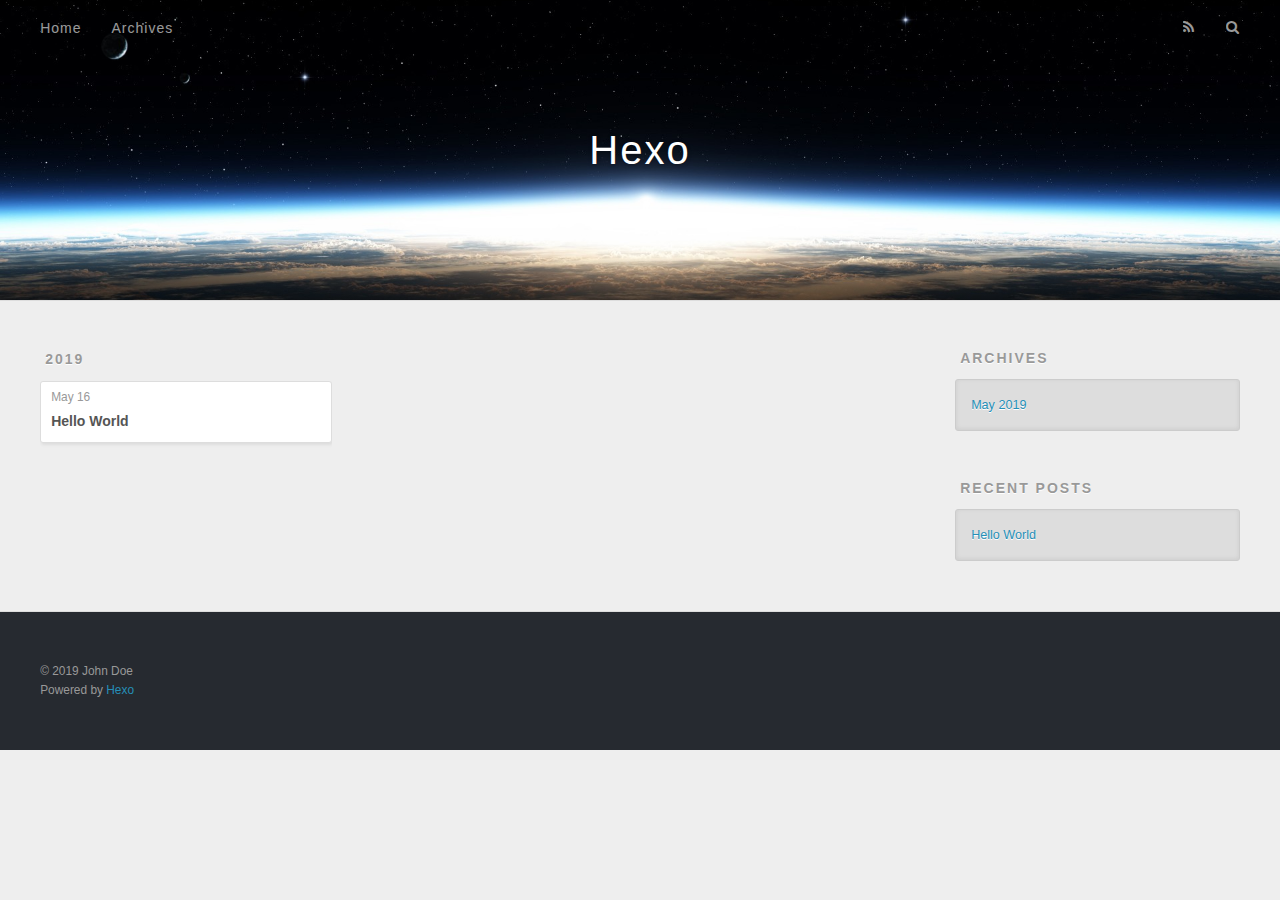
==== archives/index.html @ e108a45d "Site updated: 2019-05-16 16:39:38" ====
<!DOCTYPE html>
<html>
<head><meta name="generator" content="Hexo 3.8.0">
  <meta charset="utf-8">
  

  
  <title>Archives | Hexo</title>
  <meta name="viewport" content="width=device-width, initial-scale=1, maximum-scale=1">
  <meta property="og:type" content="website">
<meta property="og:title" content="Hexo">
<meta property="og:url" content="http://yoursite.com/archives/index.html">
<meta property="og:site_name" content="Hexo">
<meta property="og:locale" content="default">
<meta name="twitter:card" content="summary">
<meta name="twitter:title" content="Hexo">
  
    <link rel="alternate" href="/atom.xml" title="Hexo" type="application/atom+xml">
  
  
    <link rel="icon" href="/favicon.png">
  
  
    <link href="//fonts.googleapis.com/css?family=Source+Code+Pro" rel="stylesheet" type="text/css">
  
  <link rel="stylesheet" href="/css/style.css">
</head>
</html>
<body>
  <div id="container">
    <div id="wrap">
      <header id="header">
  <div id="banner"></div>
  <div id="header-outer" class="outer">
    <div id="header-title" class="inner">
      <h1 id="logo-wrap">
        <a href="/" id="logo">Hexo</a>
      </h1>
      
    </div>
    <div id="header-inner" class="inner">
      <nav id="main-nav">
        <a id="main-nav-toggle" class="nav-icon"></a>
        
          <a class="main-nav-link" href="/">Home</a>
        
          <a class="main-nav-link" href="/archives">Archives</a>
        
      </nav>
      <nav id="sub-nav">
        
          <a id="nav-rss-link" class="nav-icon" href="/atom.xml" title="RSS Feed"></a>
        
        <a id="nav-search-btn" class="nav-icon" title="Search"></a>
      </nav>
      <div id="search-form-wrap">
        <form action="//google.com/search" method="get" accept-charset="UTF-8" class="search-form"><input type="search" name="q" class="search-form-input" placeholder="Search"><button type="submit" class="search-form-submit">&#xF002;</button><input type="hidden" name="sitesearch" value="http://yoursite.com"></form>
      </div>
    </div>
  </div>
</header>
      <div class="outer">
        <section id="main">
  
  
    
    
      
      
      <section class="archives-wrap">
        <div class="archive-year-wrap">
          <a href="/archives/2019" class="archive-year">2019</a>
        </div>
        <div class="archives">
    
    <article class="archive-article archive-type-post">
  <div class="archive-article-inner">
    <header class="archive-article-header">
      <a href="/2019/05/16/hello-world/" class="archive-article-date">
  <time datetime="2019-05-16T08:10:06.239Z" itemprop="datePublished">May 16</time>
</a>
      
  
    <h1 itemprop="name">
      <a class="archive-article-title" href="/2019/05/16/hello-world/">Hello World</a>
    </h1>
  

    </header>
  </div>
</article>
  
  
    </div></section>
  


</section>
        
          <aside id="sidebar">
  
    

  
    

  
    
  
    
  <div class="widget-wrap">
    <h3 class="widget-title">Archives</h3>
    <div class="widget">
      <ul class="archive-list"><li class="archive-list-item"><a class="archive-list-link" href="/archives/2019/05/">May 2019</a></li></ul>
    </div>
  </div>


  
    
  <div class="widget-wrap">
    <h3 class="widget-title">Recent Posts</h3>
    <div class="widget">
      <ul>
        
          <li>
            <a href="/2019/05/16/hello-world/">Hello World</a>
          </li>
        
      </ul>
    </div>
  </div>

  
</aside>
        
      </div>
      <footer id="footer">
  
  <div class="outer">
    <div id="footer-info" class="inner">
      &copy; 2019 John Doe<br>
      Powered by <a href="http://hexo.io/" target="_blank">Hexo</a>
    </div>
  </div>
</footer>
    </div>
    <nav id="mobile-nav">
  
    <a href="/" class="mobile-nav-link">Home</a>
  
    <a href="/archives" class="mobile-nav-link">Archives</a>
  
</nav>
    

<script src="//ajax.googleapis.com/ajax/libs/jquery/2.0.3/jquery.min.js"></script>


  <link rel="stylesheet" href="/fancybox/jquery.fancybox.css">
  <script src="/fancybox/jquery.fancybox.pack.js"></script>


<script src="/js/script.js"></script>



  </div>
</body>
</html>
---- css/style.css ----
body {
  width: 100%;
}
body:before,
body:after {
  content: "";
  display: table;
}
body:after {
  clear: both;
}
html,
body,
div,
span,
applet,
object,
iframe,
h1,
h2,
h3,
h4,
h5,
h6,
p,
blockquote,
pre,
a,
abbr,
acronym,
address,
big,
cite,
code,
del,
dfn,
em,
img,
ins,
kbd,
q,
s,
samp,
small,
strike,
strong,
sub,
sup,
tt,
var,
dl,
dt,
dd,
ol,
ul,
li,
fieldset,
form,
label,
legend,
table,
caption,
tbody,
tfoot,
thead,
tr,
th,
td {
  margin: 0;
  padding: 0;
  border: 0;
  outline: 0;
  font-weight: inherit;
  font-style: inherit;
  font-family: inherit;
  font-size: 100%;
  vertical-align: baseline;
}
body {
  line-height: 1;
  color: #000;
  background: #fff;
}
ol,
ul {
  list-style: none;
}
table {
  border-collapse: separate;
  border-spacing: 0;
  vertical-align: middle;
}
caption,
th,
td {
  text-align: left;
  font-weight: normal;
  vertical-align: middle;
}
a img {
  border: none;
}
input,
button {
  margin: 0;
  padding: 0;
}
input::-moz-focus-inner,
button::-moz-focus-inner {
  border: 0;
  padding: 0;
}
@font-face {
  font-family: FontAwesome;
  font-style: normal;
  font-weight: normal;
  src: url("fonts/fontawesome-webfont.eot?v=#4.0.3");
  src: url("fonts/fontawesome-webfont.eot?#iefix&v=#4.0.3") format("embedded-opentype"), url("fonts/fontawesome-webfont.woff?v=#4.0.3") format("woff"), url("fonts/fontawesome-webfont.ttf?v=#4.0.3") format("truetype"), url("fonts/fontawesome-webfont.svg#fontawesomeregular?v=#4.0.3") format("svg");
}
html,
body,
#container {
  height: 100%;
}
body {
  background: #eee;
  font: 14px -apple-system, BlinkMacSystemFont, "Segoe UI", "Roboto", "Oxygen", "Ubuntu", "Cantarell", "Fira Sans", "Droid Sans", "Helvetica Neue", sans-serif;
  -webkit-text-size-adjust: 100%;
}
.outer {
  max-width: 1220px;
  margin: 0 auto;
  padding: 0 20px;
}
.outer:before,
.outer:after {
  content: "";
  display: table;
}
.outer:after {
  clear: both;
}
.inner {
  display: inline;
  float: left;
  width: 98.33333333333333%;
  margin: 0 0.833333333333333%;
}
.left,
.alignleft {
  float: left;
}
.right,
.alignright {
  float: right;
}
.clear {
  clear: both;
}
#container {
  position: relative;
}
.mobile-nav-on {
  overflow: hidden;
}
#wrap {
  height: 100%;
  width: 100%;
  position: absolute;
  top: 0;
  left: 0;
  -webkit-transition: 0.2s ease-out;
  -moz-transition: 0.2s ease-out;
  -ms-transition: 0.2s ease-out;
  transition: 0.2s ease-out;
  z-index: 1;
  background: #eee;
}
.mobile-nav-on #wrap {
  left: 280px;
}
@media screen and (min-width: 768px) {
  #main {
    display: inline;
    float: left;
    width: 73.33333333333333%;
    margin: 0 0.833333333333333%;
  }
}
.article-date,
.article-category-link,
.archive-year,
.widget-title {
  text-decoration: none;
  text-transform: uppercase;
  letter-spacing: 2px;
  color: #999;
  margin-bottom: 1em;
  margin-left: 5px;
  line-height: 1em;
  text-shadow: 0 1px #fff;
  font-weight: bold;
}
.article-inner,
.archive-article-inner {
  background: #fff;
  -webkit-box-shadow: 1px 2px 3px #ddd;
  box-shadow: 1px 2px 3px #ddd;
  border: 1px solid #ddd;
  border-radius: 3px;
}
.article-entry h1,
.widget h1 {
  font-size: 2em;
}
.article-entry h2,
.widget h2 {
  font-size: 1.5em;
}
.article-entry h3,
.widget h3 {
  font-size: 1.3em;
}
.article-entry h4,
.widget h4 {
  font-size: 1.2em;
}
.article-entry h5,
.widget h5 {
  font-size: 1em;
}
.article-entry h6,
.widget h6 {
  font-size: 1em;
  color: #999;
}
.article-entry hr,
.widget hr {
  border: 1px dashed #ddd;
}
.article-entry strong,
.widget strong {
  font-weight: bold;
}
.article-entry em,
.widget em,
.article-entry cite,
.widget cite {
  font-style: italic;
}
.article-entry sup,
.widget sup,
.article-entry sub,
.widget sub {
  font-size: 0.75em;
  line-height: 0;
  position: relative;
  vertical-align: baseline;
}
.article-entry sup,
.widget sup {
  top: -0.5em;
}
.article-entry sub,
.widget sub {
  bottom: -0.2em;
}
.article-entry small,
.widget small {
  font-size: 0.85em;
}
.article-entry acronym,
.widget acronym,
.article-entry abbr,
.widget abbr {
  border-bottom: 1px dotted;
}
.article-entry ul,
.widget ul,
.article-entry ol,
.widget ol,
.article-entry dl,
.widget dl {
  margin: 0 20px;
  line-height: 1.6em;
}
.article-entry ul ul,
.widget ul ul,
.article-entry ol ul,
.widget ol ul,
.article-entry ul ol,
.widget ul ol,
.article-entry ol ol,
.widget ol ol {
  margin-top: 0;
  margin-bottom: 0;
}
.article-entry ul,
.widget ul {
  list-style: disc;
}
.article-entry ol,
.widget ol {
  list-style: decimal;
}
.article-entry dt,
.widget dt {
  font-weight: bold;
}
#header {
  height: 300px;
  position: relative;
  border-bottom: 1px solid #ddd;
}
#header:before,
#header:after {
  content: "";
  position: absolute;
  left: 0;
  right: 0;
  height: 40px;
}
#header:before {
  top: 0;
  background: -webkit-linear-gradient(rgba(0,0,0,0.2), transparent);
  background: -moz-linear-gradient(rgba(0,0,0,0.2), transparent);
  background: -ms-linear-gradient(rgba(0,0,0,0.2), transparent);
  background: linear-gradient(rgba(0,0,0,0.2), transparent);
}
#header:after {
  bottom: 0;
  background: -webkit-linear-gradient(transparent, rgba(0,0,0,0.2));
  background: -moz-linear-gradient(transparent, rgba(0,0,0,0.2));
  background: -ms-linear-gradient(transparent, rgba(0,0,0,0.2));
  background: linear-gradient(transparent, rgba(0,0,0,0.2));
}
#header-outer {
  height: 100%;
  position: relative;
}
#header-inner {
  position: relative;
  overflow: hidden;
}
#banner {
  position: absolute;
  top: 0;
  left: 0;
  width: 100%;
  height: 100%;
  background: url("images/banner.jpg") center #000;
  -webkit-background-size: cover;
  -moz-background-size: cover;
  background-size: cover;
  z-index: -1;
}
#header-title {
  text-align: center;
  height: 40px;
  position: absolute;
  top: 50%;
  left: 0;
  margin-top: -20px;
}
#logo,
#subtitle {
  text-decoration: none;
  color: #fff;
  font-weight: 300;
  text-shadow: 0 1px 4px rgba(0,0,0,0.3);
}
#logo {
  font-size: 40px;
  line-height: 40px;
  letter-spacing: 2px;
}
#subtitle {
  font-size: 16px;
  line-height: 16px;
  letter-spacing: 1px;
}
#subtitle-wrap {
  margin-top: 16px;
}
#main-nav {
  float: left;
  margin-left: -15px;
}
.nav-icon,
.main-nav-link {
  float: left;
  color: #fff;
  opacity: 0.6;
  text-decoration: none;
  text-shadow: 0 1px rgba(0,0,0,0.2);
  -webkit-transition: opacity 0.2s;
  -moz-transition: opacity 0.2s;
  -ms-transition: opacity 0.2s;
  transition: opacity 0.2s;
  display: block;
  padding: 20px 15px;
}
.nav-icon:hover,
.main-nav-link:hover {
  opacity: 1;
}
.nav-icon {
  font-family: FontAwesome;
  text-align: center;
  font-size: 14px;
  width: 14px;
  height: 14px;
  padding: 20px 15px;
  position: relative;
  cursor: pointer;
}
.main-nav-link {
  font-weight: 300;
  letter-spacing: 1px;
}
@media screen and (max-width: 479px) {
  .main-nav-link {
    display: none;
  }
}
#main-nav-toggle {
  display: none;
}
#main-nav-toggle:before {
  content: "\f0c9";
}
@media screen and (max-width: 479px) {
  #main-nav-toggle {
    display: block;
  }
}
#sub-nav {
  float: right;
  margin-right: -15px;
}
#nav-rss-link:before {
  content: "\f09e";
}
#nav-search-btn:before {
  content: "\f002";
}
#search-form-wrap {
  position: absolute;
  top: 15px;
  width: 150px;
  height: 30px;
  right: -150px;
  opacity: 0;
  -webkit-transition: 0.2s ease-out;
  -moz-transition: 0.2s ease-out;
  -ms-transition: 0.2s ease-out;
  transition: 0.2s ease-out;
}
#search-form-wrap.on {
  opacity: 1;
  right: 0;
}
@media screen and (max-width: 479px) {
  #search-form-wrap {
    width: 100%;
    right: -100%;
  }
}
.search-form {
  position: absolute;
  top: 0;
  left: 0;
  right: 0;
  background: #fff;
  padding: 5px 15px;
  border-radius: 15px;
  -webkit-box-shadow: 0 0 10px rgba(0,0,0,0.3);
  box-shadow: 0 0 10px rgba(0,0,0,0.3);
}
.search-form-input {
  border: none;
  background: none;
  color: #555;
  width: 100%;
  font: 13px -apple-system, BlinkMacSystemFont, "Segoe UI", "Roboto", "Oxygen", "Ubuntu", "Cantarell", "Fira Sans", "Droid Sans", "Helvetica Neue", sans-serif;
  outline: none;
}
.search-form-input::-webkit-search-results-decoration,
.search-form-input::-webkit-search-cancel-button {
  -webkit-appearance: none;
}
.search-form-submit {
  position: absolute;
  top: 50%;
  right: 10px;
  margin-top: -7px;
  font: 13px FontAwesome;
  border: none;
  background: none;
  color: #bbb;
  cursor: pointer;
}
.search-form-submit:hover,
.search-form-submit:focus {
  color: #777;
}
.article {
  margin: 50px 0;
}
.article-inner {
  overflow: hidden;
}
.article-meta:before,
.article-meta:after {
  content: "";
  display: table;
}
.article-meta:after {
  clear: both;
}
.article-date {
  float: left;
}
.article-category {
  float: left;
  line-height: 1em;
  color: #ccc;
  text-shadow: 0 1px #fff;
  margin-left: 8px;
}
.article-category:before {
  content: "\2022";
}
.article-category-link {
  margin: 0 12px 1em;
}
.article-header {
  padding: 20px 20px 0;
}
.article-title {
  text-decoration: none;
  font-size: 2em;
  font-weight: bold;
  color: #555;
  line-height: 1.1em;
  -webkit-transition: color 0.2s;
  -moz-transition: color 0.2s;
  -ms-transition: color 0.2s;
  transition: color 0.2s;
}
a.article-title:hover {
  color: #258fb8;
}
.article-entry {
  color: #555;
  padding: 0 20px;
}
.article-entry:before,
.article-entry:after {
  content: "";
  display: table;
}
.article-entry:after {
  clear: both;
}
.article-entry p,
.article-entry table {
  line-height: 1.6em;
  margin: 1.6em 0;
}
.article-entry h1,
.article-entry h2,
.article-entry h3,
.article-entry h4,
.article-entry h5,
.article-entry h6 {
  font-weight: bold;
}
.article-entry h1,
.article-entry h2,
.article-entry h3,
.article-entry h4,
.article-entry h5,
.article-entry h6 {
  line-height: 1.1em;
  margin: 1.1em 0;
}
.article-entry a {
  color: #258fb8;
  text-decoration: none;
}
.article-entry a:hover {
  text-decoration: underline;
}
.article-entry ul,
.article-entry ol,
.article-entry dl {
  margin-top: 1.6em;
  margin-bottom: 1.6em;
}
.article-entry img,
.article-entry video {
  max-width: 100%;
  height: auto;
  display: block;
  margin: auto;
}
.article-entry iframe {
  border: none;
}
.article-entry table {
  width: 100%;
  border-collapse: collapse;
  border-spacing: 0;
}
.article-entry th {
  font-weight: bold;
  border-bottom: 3px solid #ddd;
  padding-bottom: 0.5em;
}
.article-entry td {
  border-bottom: 1px solid #ddd;
  padding: 10px 0;
}
.article-entry blockquote {
  font-family: Georgia, "Times New Roman", serif;
  font-size: 1.4em;
  margin: 1.6em 20px;
  text-align: center;
}
.article-entry blockquote footer {
  font-size: 14px;
  margin: 1.6em 0;
  font-family: -apple-system, BlinkMacSystemFont, "Segoe UI", "Roboto", "Oxygen", "Ubuntu", "Cantarell", "Fira Sans", "Droid Sans", "Helvetica Neue", sans-serif;
}
.article-entry blockquote footer cite:before {
  content: "—";
  padding: 0 0.5em;
}
.article-entry .pullquote {
  text-align: left;
  width: 45%;
  margin: 0;
}
.article-entry .pullquote.left {
  margin-left: 0.5em;
  margin-right: 1em;
}
.article-entry .pullquote.right {
  margin-right: 0.5em;
  margin-left: 1em;
}
.article-entry .caption {
  color: #999;
  display: block;
  font-size: 0.9em;
  margin-top: 0.5em;
  position: relative;
  text-align: center;
}
.article-entry .video-container {
  position: relative;
  padding-top: 56.25%;
  height: 0;
  overflow: hidden;
}
.article-entry .video-container iframe,
.article-entry .video-container object,
.article-entry .video-container embed {
  position: absolute;
  top: 0;
  left: 0;
  width: 100%;
  height: 100%;
  margin-top: 0;
}
.article-more-link a {
  display: inline-block;
  line-height: 1em;
  padding: 6px 15px;
  border-radius: 15px;
  background: #eee;
  color: #999;
  text-shadow: 0 1px #fff;
  text-decoration: none;
}
.article-more-link a:hover {
  background: #258fb8;
  color: #fff;
  text-decoration: none;
  text-shadow: 0 1px #1e7293;
}
.article-footer {
  font-size: 0.85em;
  line-height: 1.6em;
  border-top: 1px solid #ddd;
  padding-top: 1.6em;
  margin: 0 20px 20px;
}
.article-footer:before,
.article-footer:after {
  content: "";
  display: table;
}
.article-footer:after {
  clear: both;
}
.article-footer a {
  color: #999;
  text-decoration: none;
}
.article-footer a:hover {
  color: #555;
}
.article-tag-list-item {
  float: left;
  margin-right: 10px;
}
.article-tag-list-link:before {
  content: "#";
}
.article-comment-link {
  float: right;
}
.article-comment-link:before {
  content: "\f075";
  font-family: FontAwesome;
  padding-right: 8px;
}
.article-share-link {
  cursor: pointer;
  float: right;
  margin-left: 20px;
}
.article-share-link:before {
  content: "\f064";
  font-family: FontAwesome;
  padding-right: 6px;
}
#article-nav {
  position: relative;
}
#article-nav:before,
#article-nav:after {
  content: "";
  display: table;
}
#article-nav:after {
  clear: both;
}
@media screen and (min-width: 768px) {
  #article-nav {
    margin: 50px 0;
  }
  #article-nav:before {
    width: 8px;
    height: 8px;
    position: absolute;
    top: 50%;
    left: 50%;
    margin-top: -4px;
    margin-left: -4px;
    content: "";
    border-radius: 50%;
    background: #ddd;
    -webkit-box-shadow: 0 1px 2px #fff;
    box-shadow: 0 1px 2px #fff;
  }
}
.article-nav-link-wrap {
  text-decoration: none;
  text-shadow: 0 1px #fff;
  color: #999;
  -webkit-box-sizing: border-box;
  -moz-box-sizing: border-box;
  box-sizing: border-box;
  margin-top: 50px;
  text-align: center;
  display: block;
}
.article-nav-link-wrap:hover {
  color: #555;
}
@media screen and (min-width: 768px) {
  .article-nav-link-wrap {
    width: 50%;
    margin-top: 0;
  }
}
@media screen and (min-width: 768px) {
  #article-nav-newer {
    float: left;
    text-align: right;
    padding-right: 20px;
  }
}
@media screen and (min-width: 768px) {
  #article-nav-older {
    float: right;
    text-align: left;
    padding-left: 20px;
  }
}
.article-nav-caption {
  text-transform: uppercase;
  letter-spacing: 2px;
  color: #ddd;
  line-height: 1em;
  font-weight: bold;
}
#article-nav-newer .article-nav-caption {
  margin-right: -2px;
}
.article-nav-title {
  font-size: 0.85em;
  line-height: 1.6em;
  margin-top: 0.5em;
}
.article-share-box {
  position: absolute;
  display: none;
  background: #fff;
  -webkit-box-shadow: 1px 2px 10px rgba(0,0,0,0.2);
  box-shadow: 1px 2px 10px rgba(0,0,0,0.2);
  border-radius: 3px;
  margin-left: -145px;
  overflow: hidden;
  z-index: 1;
}
.article-share-box.on {
  display: block;
}
.article-share-input {
  width: 100%;
  background: none;
  -webkit-box-sizing: border-box;
  -moz-box-sizing: border-box;
  box-sizing: border-box;
  font: 14px -apple-system, BlinkMacSystemFont, "Segoe UI", "Roboto", "Oxygen", "Ubuntu", "Cantarell", "Fira Sans", "Droid Sans", "Helvetica Neue", sans-serif;
  padding: 0 15px;
  color: #555;
  outline: none;
  border: 1px solid #ddd;
  border-radius: 3px 3px 0 0;
  height: 36px;
  line-height: 36px;
}
.article-share-links {
  background: #eee;
}
.article-share-links:before,
.article-share-links:after {
  content: "";
  display: table;
}
.article-share-links:after {
  clear: both;
}
.article-share-twitter,
.article-share-facebook,
.article-share-pinterest,
.article-share-google {
  width: 50px;
  height: 36px;
  display: block;
  float: left;
  position: relative;
  color: #999;
  text-shadow: 0 1px #fff;
}
.article-share-twitter:before,
.article-share-facebook:before,
.article-share-pinterest:before,
.article-share-google:before {
  font-size: 20px;
  font-family: FontAwesome;
  width: 20px;
  height: 20px;
  position: absolute;
  top: 50%;
  left: 50%;
  margin-top: -10px;
  margin-left: -10px;
  text-align: center;
}
.article-share-twitter:hover,
.article-share-facebook:hover,
.article-share-pinterest:hover,
.article-share-google:hover {
  color: #fff;
}
.article-share-twitter:before {
  content: "\f099";
}
.article-share-twitter:hover {
  background: #00aced;
  text-shadow: 0 1px #008abe;
}
.article-share-facebook:before {
  content: "\f09a";
}
.article-share-facebook:hover {
  background: #3b5998;
  text-shadow: 0 1px #2f477a;
}
.article-share-pinterest:before {
  content: "\f0d2";
}
.article-share-pinterest:hover {
  background: #cb2027;
  text-shadow: 0 1px #a21a1f;
}
.article-share-google:before {
  content: "\f0d5";
}
.article-share-google:hover {
  background: #dd4b39;
  text-shadow: 0 1px #be3221;
}
.article-gallery {
  background: #000;
  position: relative;
}
.article-gallery-photos {
  position: relative;
  overflow: hidden;
}
.article-gallery-img {
  display: none;
  max-width: 100%;
}
.article-gallery-img:first-child {
  display: block;
}
.article-gallery-img.loaded {
  position: absolute;
  display: block;
}
.article-gallery-img img {
  display: block;
  max-width: 100%;
  margin: 0 auto;
}
#comments {
  background: #fff;
  -webkit-box-shadow: 1px 2px 3px #ddd;
  box-shadow: 1px 2px 3px #ddd;
  padding: 20px;
  border: 1px solid #ddd;
  border-radius: 3px;
  margin: 50px 0;
}
#comments a {
  color: #258fb8;
}
.archives-wrap {
  margin: 50px 0;
}
.archives:before,
.archives:after {
  content: "";
  display: table;
}
.archives:after {
  clear: both;
}
.archive-year-wrap {
  margin-bottom: 1em;
}
.archives {
  -webkit-column-gap: 10px;
  -moz-column-gap: 10px;
  column-gap: 10px;
}
@media screen and (min-width: 480px) and (max-width: 767px) {
  .archives {
    -webkit-column-count: 2;
    -moz-column-count: 2;
    column-count: 2;
  }
}
@media screen and (min-width: 768px) {
  .archives {
    -webkit-column-count: 3;
    -moz-column-count: 3;
    column-count: 3;
  }
}
.archive-article {
  -webkit-column-break-inside: avoid;
  page-break-inside: avoid;
  overflow: hidden;
  break-inside: avoid-column;
}
.archive-article-inner {
  padding: 10px;
  margin-bottom: 15px;
}
.archive-article-title {
  text-decoration: none;
  font-weight: bold;
  color: #555;
  -webkit-transition: color 0.2s;
  -moz-transition: color 0.2s;
  -ms-transition: color 0.2s;
  transition: color 0.2s;
  line-height: 1.6em;
}
.archive-article-title:hover {
  color: #258fb8;
}
.archive-article-footer {
  margin-top: 1em;
}
.archive-article-date {
  color: #999;
  text-decoration: none;
  font-size: 0.85em;
  line-height: 1em;
  margin-bottom: 0.5em;
  display: block;
}
#page-nav {
  margin: 50px auto;
  background: #fff;
  -webkit-box-shadow: 1px 2px 3px #ddd;
  box-shadow: 1px 2px 3px #ddd;
  border: 1px solid #ddd;
  border-radius: 3px;
  text-align: center;
  color: #999;
  overflow: hidden;
}
#page-nav:before,
#page-nav:after {
  content: "";
  display: table;
}
#page-nav:after {
  clear: both;
}
#page-nav a,
#page-nav span {
  padding: 10px 20px;
  line-height: 1;
  height: 2ex;
}
#page-nav a {
  color: #999;
  text-decoration: none;
}
#page-nav a:hover {
  background: #999;
  color: #fff;
}
#page-nav .prev {
  float: left;
}
#page-nav .next {
  float: right;
}
#page-nav .page-number {
  display: inline-block;
}
@media screen and (max-width: 479px) {
  #page-nav .page-number {
    display: none;
  }
}
#page-nav .current {
  color: #555;
  font-weight: bold;
}
#page-nav .space {
  color: #ddd;
}
#footer {
  background: #262a30;
  padding: 50px 0;
  border-top: 1px solid #ddd;
  color: #999;
}
#footer a {
  color: #258fb8;
  text-decoration: none;
}
#footer a:hover {
  text-decoration: underline;
}
#footer-info {
  line-height: 1.6em;
  font-size: 0.85em;
}
.article-entry pre,
.article-entry .highlight {
  background: #2d2d2d;
  margin: 0 -20px;
  padding: 15px 20px;
  border-style: solid;
  border-color: #ddd;
  border-width: 1px 0;
  overflow: auto;
  color: #ccc;
  line-height: 22.400000000000002px;
}
.article-entry .highlight .gutter pre,
.article-entry .gist .gist-file .gist-data .line-numbers {
  color: #666;
  font-size: 0.85em;
}
.article-entry pre,
.article-entry code {
  font-family: "Source Code Pro", Consolas, Monaco, Menlo, Consolas, monospace;
}
.article-entry code {
  background: #eee;
  text-shadow: 0 1px #fff;
  padding: 0 0.3em;
}
.article-entry pre code {
  background: none;
  text-shadow: none;
  padding: 0;
}
.article-entry .highlight pre {
  border: none;
  margin: 0;
  padding: 0;
}
.article-entry .highlight table {
  margin: 0;
  width: auto;
}
.article-entry .highlight td {
  border: none;
  padding: 0;
}
.article-entry .highlight figcaption {
  font-size: 0.85em;
  color: #999;
  line-height: 1em;
  margin-bottom: 1em;
}
.article-entry .highlight figcaption:before,
.article-entry .highlight figcaption:after {
  content: "";
  display: table;
}
.article-entry .highlight figcaption:after {
  clear: both;
}
.article-entry .highlight figcaption a {
  float: right;
}
.article-entry .highlight .gutter pre {
  text-align: right;
  padding-right: 20px;
}
.article-entry .highlight .line {
  height: 22.400000000000002px;
}
.article-entry .highlight .line.marked {
  background: #515151;
}
.article-entry .gist {
  margin: 0 -20px;
  border-style: solid;
  border-color: #ddd;
  border-width: 1px 0;
  background: #2d2d2d;
  padding: 15px 20px 15px 0;
}
.article-entry .gist .gist-file {
  border: none;
  font-family: "Source Code Pro", Consolas, Monaco, Menlo, Consolas, monospace;
  margin: 0;
}
.article-entry .gist .gist-file .gist-data {
  background: none;
  border: none;
}
.article-entry .gist .gist-file .gist-data .line-numbers {
  background: none;
  border: none;
  padding: 0 20px 0 0;
}
.article-entry .gist .gist-file .gist-data .line-data {
  padding: 0 !important;
}
.article-entry .gist .gist-file .highlight {
  margin: 0;
  padding: 0;
  border: none;
}
.article-entry .gist .gist-file .gist-meta {
  background: #2d2d2d;
  color: #999;
  font: 0.85em -apple-system, BlinkMacSystemFont, "Segoe UI", "Roboto", "Oxygen", "Ubuntu", "Cantarell", "Fira Sans", "Droid Sans", "Helvetica Neue", sans-serif;
  text-shadow: 0 0;
  padding: 0;
  margin-top: 1em;
  margin-left: 20px;
}
.article-entry .gist .gist-file .gist-meta a {
  color: #258fb8;
  font-weight: normal;
}
.article-entry .gist .gist-file .gist-meta a:hover {
  text-decoration: underline;
}
pre .comment,
pre .title {
  color: #999;
}
pre .variable,
pre .attribute,
pre .tag,
pre .regexp,
pre .ruby .constant,
pre .xml .tag .title,
pre .xml .pi,
pre .xml .doctype,
pre .html .doctype,
pre .css .id,
pre .css .class,
pre .css .pseudo {
  color: #f2777a;
}
pre .number,
pre .preprocessor,
pre .built_in,
pre .literal,
pre .params,
pre .constant {
  color: #f99157;
}
pre .class,
pre .ruby .class .title,
pre .css .rules .attribute {
  color: #9c9;
}
pre .string,
pre .value,
pre .inheritance,
pre .header,
pre .ruby .symbol,
pre .xml .cdata {
  color: #9c9;
}
pre .css .hexcolor {
  color: #6cc;
}
pre .function,
pre .python .decorator,
pre .python .title,
pre .ruby .function .title,
pre .ruby .title .keyword,
pre .perl .sub,
pre .javascript .title,
pre .coffeescript .title {
  color: #69c;
}
pre .keyword,
pre .javascript .function {
  color: #c9c;
}
@media screen and (max-width: 479px) {
  #mobile-nav {
    position: absolute;
    top: 0;
    left: 0;
    width: 280px;
    height: 100%;
    background: #191919;
    border-right: 1px solid #fff;
  }
}
@media screen and (max-width: 479px) {
  .mobile-nav-link {
    display: block;
    color: #999;
    text-decoration: none;
    padding: 15px 20px;
    font-weight: bold;
  }
  .mobile-nav-link:hover {
    color: #fff;
  }
}
@media screen and (min-width: 768px) {
  #sidebar {
    display: inline;
    float: left;
    width: 23.333333333333332%;
    margin: 0 0.833333333333333%;
  }
}
.widget-wrap {
  margin: 50px 0;
}
.widget {
  color: #777;
  text-shadow: 0 1px #fff;
  background: #ddd;
  -webkit-box-shadow: 0 -1px 4px #ccc inset;
  box-shadow: 0 -1px 4px #ccc inset;
  border: 1px solid #ccc;
  padding: 15px;
  border-radius: 3px;
}
.widget a {
  color: #258fb8;
  text-decoration: none;
}
.widget a:hover {
  text-decoration: underline;
}
.widget ul ul,
.widget ol ul,
.widget dl ul,
.widget ul ol,
.widget ol ol,
.widget dl ol,
.widget ul dl,
.widget ol dl,
.widget dl dl {
  margin-left: 15px;
  list-style: disc;
}
.widget {
  line-height: 1.6em;
  word-wrap: break-word;
  font-size: 0.9em;
}
.widget ul,
.widget ol {
  list-style: none;
  margin: 0;
}
.widget ul ul,
.widget ol ul,
.widget ul ol,
.widget ol ol {
  margin: 0 20px;
}
.widget ul ul,
.widget ol ul {
  list-style: disc;
}
.widget ul ol,
.widget ol ol {
  list-style: decimal;
}
.category-list-count,
.tag-list-count,
.archive-list-count {
  padding-left: 5px;
  color: #999;
  font-size: 0.85em;
}
.category-list-count:before,
.tag-list-count:before,
.archive-list-count:before {
  content: "(";
}
.category-list-count:after,
.tag-list-count:after,
.archive-list-count:after {
  content: ")";
}
.tagcloud a {
  margin-right: 5px;
  display: inline-block;
}
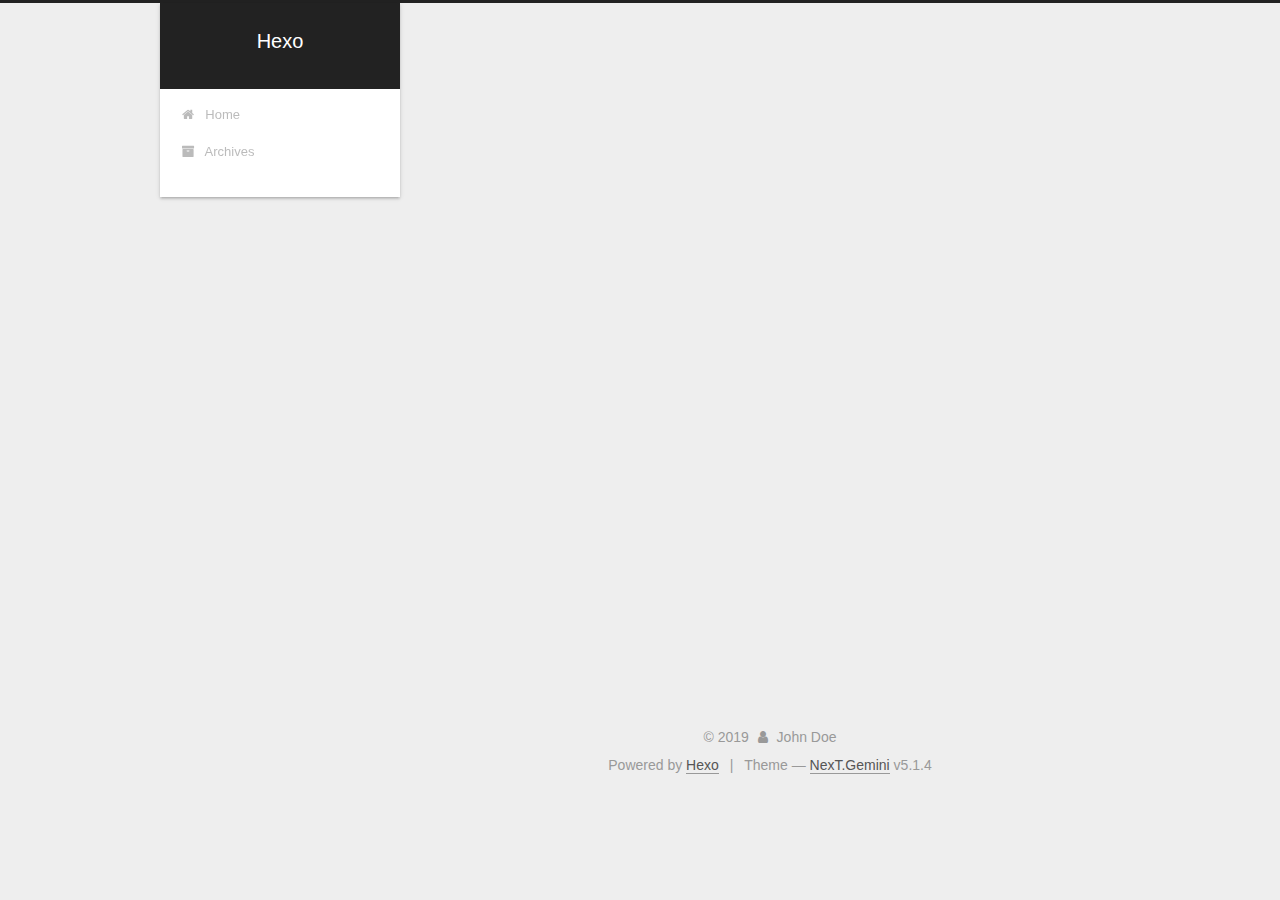
==== commit 28840973: "Site updated: 2019-05-16 17:41:08" ====
--- a/archives/index.html
+++ b/archives/index.html
@@ -1,170 +1,556 @@
 <!DOCTYPE html>
-<html>
+
+
+
+  
+
+
+<html class="theme-next gemini use-motion" lang>
 <head><meta name="generator" content="Hexo 3.8.0">
-  <meta charset="utf-8">
-  
-
-  
-  <title>Archives | Hexo</title>
-  <meta name="viewport" content="width=device-width, initial-scale=1, maximum-scale=1">
-  <meta property="og:type" content="website">
+  <meta charset="UTF-8">
+<meta http-equiv="X-UA-Compatible" content="IE=edge">
+<meta name="viewport" content="width=device-width, initial-scale=1, maximum-scale=1">
+<meta name="theme-color" content="#222">
+
+
+
+
+
+
+
+
+
+<meta http-equiv="Cache-Control" content="no-transform">
+<meta http-equiv="Cache-Control" content="no-siteapp">
+
+
+
+
+
+
+
+
+
+
+
+
+
+
+
+
+  
+  
+  <link href="/lib/fancybox/source/jquery.fancybox.css?v=2.1.5" rel="stylesheet" type="text/css">
+
+
+
+
+
+
+
+<link href="/lib/font-awesome/css/font-awesome.min.css?v=4.6.2" rel="stylesheet" type="text/css">
+
+<link href="/css/main.css?v=5.1.4" rel="stylesheet" type="text/css">
+
+
+  <link rel="apple-touch-icon" sizes="180x180" href="/images/apple-touch-icon-next.png?v=5.1.4">
+
+
+  <link rel="icon" type="image/png" sizes="32x32" href="/images/favicon-32x32-next.png?v=5.1.4">
+
+
+  <link rel="icon" type="image/png" sizes="16x16" href="/images/favicon-16x16-next.png?v=5.1.4">
+
+
+  <link rel="mask-icon" href="/images/logo.svg?v=5.1.4" color="#222">
+
+
+
+
+
+  <meta name="keywords" content="Hexo, NexT">
+
+
+
+
+
+
+
+
+
+
+<meta property="og:type" content="website">
 <meta property="og:title" content="Hexo">
 <meta property="og:url" content="http://yoursite.com/archives/index.html">
 <meta property="og:site_name" content="Hexo">
 <meta property="og:locale" content="default">
 <meta name="twitter:card" content="summary">
 <meta name="twitter:title" content="Hexo">
-  
-    <link rel="alternate" href="/atom.xml" title="Hexo" type="application/atom+xml">
-  
-  
-    <link rel="icon" href="/favicon.png">
-  
-  
-    <link href="//fonts.googleapis.com/css?family=Source+Code+Pro" rel="stylesheet" type="text/css">
-  
-  <link rel="stylesheet" href="/css/style.css">
+
+
+
+<script type="text/javascript" id="hexo.configurations">
+  var NexT = window.NexT || {};
+  var CONFIG = {
+    root: '/',
+    scheme: 'Gemini',
+    version: '5.1.4',
+    sidebar: {"position":"left","display":"post","offset":12,"b2t":false,"scrollpercent":false,"onmobile":false},
+    fancybox: true,
+    tabs: true,
+    motion: {"enable":true,"async":false,"transition":{"post_block":"fadeIn","post_header":"slideDownIn","post_body":"slideDownIn","coll_header":"slideLeftIn","sidebar":"slideUpIn"}},
+    duoshuo: {
+      userId: '0',
+      author: 'Author'
+    },
+    algolia: {
+      applicationID: '',
+      apiKey: '',
+      indexName: '',
+      hits: {"per_page":10},
+      labels: {"input_placeholder":"Search for Posts","hits_empty":"We didn't find any results for the search: ${query}","hits_stats":"${hits} results found in ${time} ms"}
+    }
+  };
+</script>
+
+
+
+  <link rel="canonical" href="http://yoursite.com/archives/">
+
+
+
+
+
+  <title>Archive | Hexo</title>
+  
+
+
+
+
+
+
+
+
 </head>
-</html>
-<body>
-  <div id="container">
-    <div id="wrap">
-      <header id="header">
-  <div id="banner"></div>
-  <div id="header-outer" class="outer">
-    <div id="header-title" class="inner">
-      <h1 id="logo-wrap">
-        <a href="/" id="logo">Hexo</a>
-      </h1>
-      
+
+<body itemscope itemtype="http://schema.org/WebPage" lang="default">
+
+  
+  
+    
+  
+
+  <div class="container sidebar-position-left page-archive">
+    <div class="headband"></div>
+
+    <header id="header" class="header" itemscope itemtype="http://schema.org/WPHeader">
+      <div class="header-inner"><div class="site-brand-wrapper">
+  <div class="site-meta ">
+    
+
+    <div class="custom-logo-site-title">
+      <a href="/" class="brand" rel="start">
+        <span class="logo-line-before"><i></i></span>
+        <span class="site-title">Hexo</span>
+        <span class="logo-line-after"><i></i></span>
+      </a>
     </div>
-    <div id="header-inner" class="inner">
-      <nav id="main-nav">
-        <a id="main-nav-toggle" class="nav-icon"></a>
-        
-          <a class="main-nav-link" href="/">Home</a>
-        
-          <a class="main-nav-link" href="/archives">Archives</a>
-        
-      </nav>
-      <nav id="sub-nav">
-        
-          <a id="nav-rss-link" class="nav-icon" href="/atom.xml" title="RSS Feed"></a>
-        
-        <a id="nav-search-btn" class="nav-icon" title="Search"></a>
-      </nav>
-      <div id="search-form-wrap">
-        <form action="//google.com/search" method="get" accept-charset="UTF-8" class="search-form"><input type="search" name="q" class="search-form-input" placeholder="Search"><button type="submit" class="search-form-submit">&#xF002;</button><input type="hidden" name="sitesearch" value="http://yoursite.com"></form>
+      
+        <p class="site-subtitle"></p>
+      
+  </div>
+
+  <div class="site-nav-toggle">
+    <button>
+      <span class="btn-bar"></span>
+      <span class="btn-bar"></span>
+      <span class="btn-bar"></span>
+    </button>
+  </div>
+</div>
+
+<nav class="site-nav">
+  
+
+  
+    <ul id="menu" class="menu">
+      
+        
+        <li class="menu-item menu-item-home">
+          <a href="/" rel="section">
+            
+              <i class="menu-item-icon fa fa-fw fa-home"></i> <br>
+            
+            Home
+          </a>
+        </li>
+      
+        
+        <li class="menu-item menu-item-archives">
+          <a href="/archives/" rel="section">
+            
+              <i class="menu-item-icon fa fa-fw fa-archive"></i> <br>
+            
+            Archives
+          </a>
+        </li>
+      
+
+      
+    </ul>
+  
+
+  
+</nav>
+
+
+
+ </div>
+    </header>
+
+    <main id="main" class="main">
+      <div class="main-inner">
+        <div class="content-wrap">
+          <div id="content" class="content">
+            
+
+  
+  
+  
+  <div class="post-block archive">
+    <div id="posts" class="posts-collapse">
+      <span class="archive-move-on"></span>
+
+      <span class="archive-page-counter">
+        
+        
+        
+          
+        
+        Um..! 1 post. Keep on posting.
+      </span>
+
+      
+
+        
+        
+        
+
+        
+          
+          <div class="collection-title">
+            <h1 class="archive-year" id="archive-year-2019">2019</h1>
+          </div>
+        
+        
+
+        
+
+  <article class="post post-type-normal" itemscope itemtype="http://schema.org/Article">
+    <header class="post-header">
+
+      <h2 class="post-title">
+        
+            <a class="post-title-link" href="/2019/05/16/hello-world/" itemprop="url">
+              
+                <span itemprop="name">Hello World</span>
+              
+            </a>
+        
+      </h2>
+
+      <div class="post-meta">
+        <time class="post-time" itemprop="dateCreated" datetime="2019-05-16T16:10:06+08:00" content="2019-05-16">
+          05-16
+        </time>
       </div>
+
+    </header>
+  </article>
+
+
+
+      
+
     </div>
   </div>
-</header>
-      <div class="outer">
-        <section id="main">
-  
-  
-    
-    
-      
-      
-      <section class="archives-wrap">
-        <div class="archive-year-wrap">
-          <a href="/archives/2019" class="archive-year">2019</a>
+  
+  
+  
+
+  
+
+
+
+          </div>
+          
+
+
+          
+
         </div>
-        <div class="archives">
-    
-    <article class="archive-article archive-type-post">
-  <div class="archive-article-inner">
-    <header class="archive-article-header">
-      <a href="/2019/05/16/hello-world/" class="archive-article-date">
-  <time datetime="2019-05-16T08:10:06.239Z" itemprop="datePublished">May 16</time>
-</a>
-      
-  
-    <h1 itemprop="name">
-      <a class="archive-article-title" href="/2019/05/16/hello-world/">Hello World</a>
-    </h1>
-  
-
-    </header>
-  </div>
-</article>
-  
-  
-    </div></section>
-  
-
-
-</section>
-        
-          <aside id="sidebar">
-  
-    
-
-  
-    
-
-  
-    
-  
-    
-  <div class="widget-wrap">
-    <h3 class="widget-title">Archives</h3>
-    <div class="widget">
-      <ul class="archive-list"><li class="archive-list-item"><a class="archive-list-link" href="/archives/2019/05/">May 2019</a></li></ul>
+        
+          
+  
+  <div class="sidebar-toggle">
+    <div class="sidebar-toggle-line-wrap">
+      <span class="sidebar-toggle-line sidebar-toggle-line-first"></span>
+      <span class="sidebar-toggle-line sidebar-toggle-line-middle"></span>
+      <span class="sidebar-toggle-line sidebar-toggle-line-last"></span>
     </div>
   </div>
 
-
-  
+  <aside id="sidebar" class="sidebar">
     
-  <div class="widget-wrap">
-    <h3 class="widget-title">Recent Posts</h3>
-    <div class="widget">
-      <ul>
-        
-          <li>
-            <a href="/2019/05/16/hello-world/">Hello World</a>
-          </li>
-        
-      </ul>
+    <div class="sidebar-inner">
+
+      
+
+      
+
+      <section class="site-overview-wrap sidebar-panel sidebar-panel-active">
+        <div class="site-overview">
+          <div class="site-author motion-element" itemprop="author" itemscope itemtype="http://schema.org/Person">
+            
+              <p class="site-author-name" itemprop="name">John Doe</p>
+              <p class="site-description motion-element" itemprop="description"></p>
+          </div>
+
+          <nav class="site-state motion-element">
+
+            
+              <div class="site-state-item site-state-posts">
+              
+                <a href="/archives/">
+              
+                  <span class="site-state-item-count">1</span>
+                  <span class="site-state-item-name">posts</span>
+                </a>
+              </div>
+            
+
+            
+
+            
+
+          </nav>
+
+          
+
+          
+
+          
+          
+
+          
+          
+
+          
+
+        </div>
+      </section>
+
+      
+
+      
+
     </div>
+  </aside>
+
+
+        
+      </div>
+    </main>
+
+    <footer id="footer" class="footer">
+      <div class="footer-inner">
+        <div class="copyright">&copy; <span itemprop="copyrightYear">2019</span>
+  <span class="with-love">
+    <i class="fa fa-user"></i>
+  </span>
+  <span class="author" itemprop="copyrightHolder">John Doe</span>
+
+  
+</div>
+
+
+  <div class="powered-by">Powered by <a class="theme-link" target="_blank" href="https://hexo.io">Hexo</a></div>
+
+
+
+  <span class="post-meta-divider">|</span>
+
+
+
+  <div class="theme-info">Theme &mdash; <a class="theme-link" target="_blank" href="https://github.com/iissnan/hexo-theme-next">NexT.Gemini</a> v5.1.4</div>
+
+
+
+
+        
+
+
+
+
+
+
+
+        
+      </div>
+    </footer>
+
+    
+      <div class="back-to-top">
+        <i class="fa fa-arrow-up"></i>
+        
+      </div>
+    
+
+    
+
   </div>
 
   
-</aside>
-        
-      </div>
-      <footer id="footer">
-  
-  <div class="outer">
-    <div id="footer-info" class="inner">
-      &copy; 2019 John Doe<br>
-      Powered by <a href="http://hexo.io/" target="_blank">Hexo</a>
-    </div>
-  </div>
-</footer>
-    </div>
-    <nav id="mobile-nav">
-  
-    <a href="/" class="mobile-nav-link">Home</a>
-  
-    <a href="/archives" class="mobile-nav-link">Archives</a>
-  
-</nav>
-    
-
-<script src="//ajax.googleapis.com/ajax/libs/jquery/2.0.3/jquery.min.js"></script>
-
-
-  <link rel="stylesheet" href="/fancybox/jquery.fancybox.css">
-  <script src="/fancybox/jquery.fancybox.pack.js"></script>
-
-
-<script src="/js/script.js"></script>
-
-
-
-  </div>
+
+<script type="text/javascript">
+  if (Object.prototype.toString.call(window.Promise) !== '[object Function]') {
+    window.Promise = null;
+  }
+</script>
+
+
+
+
+
+
+
+
+
+  
+
+
+
+
+
+
+
+
+
+
+
+
+  
+  
+    <script type="text/javascript" src="/lib/jquery/index.js?v=2.1.3"></script>
+  
+
+  
+  
+    <script type="text/javascript" src="/lib/fastclick/lib/fastclick.min.js?v=1.0.6"></script>
+  
+
+  
+  
+    <script type="text/javascript" src="/lib/jquery_lazyload/jquery.lazyload.js?v=1.9.7"></script>
+  
+
+  
+  
+    <script type="text/javascript" src="/lib/velocity/velocity.min.js?v=1.2.1"></script>
+  
+
+  
+  
+    <script type="text/javascript" src="/lib/velocity/velocity.ui.min.js?v=1.2.1"></script>
+  
+
+  
+  
+    <script type="text/javascript" src="/lib/fancybox/source/jquery.fancybox.pack.js?v=2.1.5"></script>
+  
+
+
+  
+
+
+  <script type="text/javascript" src="/js/src/utils.js?v=5.1.4"></script>
+
+  <script type="text/javascript" src="/js/src/motion.js?v=5.1.4"></script>
+
+
+
+  
+  
+
+
+  <script type="text/javascript" src="/js/src/affix.js?v=5.1.4"></script>
+
+  <script type="text/javascript" src="/js/src/schemes/pisces.js?v=5.1.4"></script>
+
+
+
+  
+
+  
+
+
+  <script type="text/javascript" src="/js/src/bootstrap.js?v=5.1.4"></script>
+
+
+
+  
+
+
+  
+
+
+
+
+	
+
+
+
+
+
+  
+
+
+
+
+
+  
+
+
+
+
+
+
+
+
+
+
+
+
+  
+
+
+
+
+
+  
+
+  
+
+  
+
+  
+  
+
+  
+
+  
+
+  
+
 </body>
-</html>+</html>
--- a/css/main.css
+++ b/css/main.css
@@ -0,0 +1,3123 @@
+/* normalize.css v3.0.2 | MIT License | git.io/normalize */
+html {
+  font-family: sans-serif; /* 1 */
+  -ms-text-size-adjust: 100%; /* 2 */
+  -webkit-text-size-adjust: 100%; /* 2 */
+}
+body {
+  margin: 0;
+}
+article,
+aside,
+details,
+figcaption,
+figure,
+footer,
+header,
+hgroup,
+main,
+menu,
+nav,
+section,
+summary {
+  display: block;
+}
+audio,
+canvas,
+progress,
+video {
+  display: inline-block; /* 1 */
+  vertical-align: baseline; /* 2 */
+}
+audio:not([controls]) {
+  display: none;
+  height: 0;
+}
+[hidden],
+template {
+  display: none;
+}
+a {
+  background-color: transparent;
+}
+a:active,
+a:hover {
+  outline: 0;
+}
+abbr[title] {
+  border-bottom: 1px dotted;
+}
+b,
+strong {
+  font-weight: bold;
+}
+dfn {
+  font-style: italic;
+}
+h1 {
+  font-size: 2em;
+  margin: 0.67em 0;
+}
+mark {
+  background: #ff0;
+  color: #000;
+}
+small {
+  font-size: 80%;
+}
+sub,
+sup {
+  font-size: 75%;
+  line-height: 0;
+  position: relative;
+  vertical-align: baseline;
+}
+sup {
+  top: -0.5em;
+}
+sub {
+  bottom: -0.25em;
+}
+img {
+  border: 0;
+}
+svg:not(:root) {
+  overflow: hidden;
+}
+figure {
+  margin: 1em 40px;
+}
+hr {
+  -moz-box-sizing: content-box;
+  box-sizing: content-box;
+  height: 0;
+}
+pre {
+  overflow: auto;
+}
+code,
+kbd,
+pre,
+samp {
+  font-family: monospace, monospace;
+  font-size: 1em;
+}
+button,
+input,
+optgroup,
+select,
+textarea {
+  color: inherit; /* 1 */
+  font: inherit; /* 2 */
+  margin: 0; /* 3 */
+}
+button {
+  overflow: visible;
+}
+button,
+select {
+  text-transform: none;
+}
+button,
+html input[type="button"],
+input[type="reset"],
+input[type="submit"] {
+  -webkit-appearance: button; /* 2 */
+  cursor: pointer; /* 3 */
+}
+button[disabled],
+html input[disabled] {
+  cursor: default;
+}
+button::-moz-focus-inner,
+input::-moz-focus-inner {
+  border: 0;
+  padding: 0;
+}
+input {
+  line-height: normal;
+}
+input[type="checkbox"],
+input[type="radio"] {
+  box-sizing: border-box; /* 1 */
+  padding: 0; /* 2 */
+}
+input[type="number"]::-webkit-inner-spin-button,
+input[type="number"]::-webkit-outer-spin-button {
+  height: auto;
+}
+input[type="search"] {
+  -webkit-appearance: textfield; /* 1 */
+  -moz-box-sizing: content-box;
+  -webkit-box-sizing: content-box; /* 2 */
+  box-sizing: content-box;
+}
+input[type="search"]::-webkit-search-cancel-button,
+input[type="search"]::-webkit-search-decoration {
+  -webkit-appearance: none;
+}
+fieldset {
+  border: 1px solid #c0c0c0;
+  margin: 0 2px;
+  padding: 0.35em 0.625em 0.75em;
+}
+legend {
+  border: 0; /* 1 */
+  padding: 0; /* 2 */
+}
+textarea {
+  overflow: auto;
+}
+optgroup {
+  font-weight: bold;
+}
+table {
+  border-collapse: collapse;
+  border-spacing: 0;
+}
+td,
+th {
+  padding: 0;
+}
+::selection {
+  background: #262a30;
+  color: #fff;
+}
+body {
+  position: relative;
+  font-family: 'Lato', "PingFang SC", "Microsoft YaHei", sans-serif;
+  font-size: 14px;
+  line-height: 2;
+  color: #555;
+  background: #eee;
+}
+@media (max-width: 767px) {
+  body {
+    padding-right: 0 !important;
+  }
+}
+@media (min-width: 768px) and (max-width: 991px) {
+  body {
+    padding-right: 0 !important;
+  }
+}
+@media (min-width: 1600px) {
+  body {
+    font-size: 16px;
+  }
+}
+h1,
+h2,
+h3,
+h4,
+h5,
+h6 {
+  margin: 0;
+  padding: 0;
+  font-weight: bold;
+  line-height: 1.5;
+  font-family: 'Lato', "PingFang SC", "Microsoft YaHei", sans-serif;
+}
+h2,
+h3,
+h4,
+h5,
+h6 {
+  margin: 20px 0 15px;
+}
+h1 {
+  font-size: 22px;
+}
+@media (max-width: 767px) {
+  h1 {
+    font-size: 18px;
+  }
+}
+h2 {
+  font-size: 20px;
+}
+@media (max-width: 767px) {
+  h2 {
+    font-size: 16px;
+  }
+}
+h3 {
+  font-size: 18px;
+}
+@media (max-width: 767px) {
+  h3 {
+    font-size: 14px;
+  }
+}
+h4 {
+  font-size: 16px;
+}
+@media (max-width: 767px) {
+  h4 {
+    font-size: 12px;
+  }
+}
+h5 {
+  font-size: 14px;
+}
+@media (max-width: 767px) {
+  h5 {
+    font-size: 10px;
+  }
+}
+h6 {
+  font-size: 12px;
+}
+@media (max-width: 767px) {
+  h6 {
+    font-size: 8px;
+  }
+}
+p {
+  margin: 0 0 20px 0;
+}
+a {
+  color: #555;
+  text-decoration: none;
+  outline: none;
+  border-bottom: 1px solid #999;
+  word-wrap: break-word;
+}
+a:hover {
+  color: #222;
+  border-bottom-color: #222;
+}
+blockquote {
+  margin: 0;
+  padding: 0;
+}
+img {
+  display: block;
+  margin: auto;
+  max-width: 100%;
+  height: auto;
+}
+hr {
+  margin: 40px 0;
+  height: 3px;
+  border: none;
+  background-color: #ddd;
+  background-image: repeating-linear-gradient(-45deg, #fff, #fff 4px, transparent 4px, transparent 8px);
+}
+blockquote {
+  padding: 0 15px;
+  color: #666;
+  border-left: 4px solid #ddd;
+}
+blockquote cite::before {
+  content: "-";
+  padding: 0 5px;
+}
+dt {
+  font-weight: 700;
+}
+dd {
+  margin: 0;
+  padding: 0;
+}
+kbd {
+  border: 1px solid #ccc;
+  border-radius: 0.2em;
+  box-shadow: 0.1em 0.1em 0.2em rgba(0,0,0,0.1);
+  background-color: #f9f9f9;
+  font-family: inherit;
+  background-image: -webkit-linear-gradient(top, #eee, #fff, #eee);
+  padding: 0.1em 0.3em;
+  white-space: nowrap;
+}
+.text-left {
+  text-align: left;
+}
+.text-center {
+  text-align: center;
+}
+.text-right {
+  text-align: right;
+}
+.text-justify {
+  text-align: justify;
+}
+.text-nowrap {
+  white-space: nowrap;
+}
+.text-lowercase {
+  text-transform: lowercase;
+}
+.text-uppercase {
+  text-transform: uppercase;
+}
+.text-capitalize {
+  text-transform: capitalize;
+}
+.center-block {
+  display: block;
+  margin-left: auto;
+  margin-right: auto;
+}
+.clearfix:before,
+.clearfix:after {
+  content: " ";
+  display: table;
+}
+.clearfix:after {
+  clear: both;
+}
+.pullquote {
+  width: 45%;
+}
+.pullquote.left {
+  float: left;
+  margin-left: 5px;
+  margin-right: 10px;
+}
+.pullquote.right {
+  float: right;
+  margin-left: 10px;
+  margin-right: 5px;
+}
+.affix.affix.affix {
+  position: fixed;
+}
+.translation {
+  margin-top: -20px;
+  font-size: 14px;
+  color: #999;
+}
+.scrollbar-measure {
+  width: 100px;
+  height: 100px;
+  overflow: scroll;
+  position: absolute;
+  top: -9999px;
+}
+.use-motion .motion-element {
+  opacity: 0;
+}
+table {
+  margin: 20px 0;
+  width: 100%;
+  border-collapse: collapse;
+  border-spacing: 0;
+  border: 1px solid #ddd;
+  font-size: 14px;
+  table-layout: fixed;
+  word-wrap: break-all;
+}
+table>tbody>tr:nth-of-type(odd) {
+  background-color: #f9f9f9;
+}
+table>tbody>tr:hover {
+  background-color: #f5f5f5;
+}
+caption,
+th,
+td {
+  padding: 8px;
+  text-align: left;
+  vertical-align: middle;
+  font-weight: normal;
+}
+th,
+td {
+  border-bottom: 3px solid #ddd;
+  border-right: 1px solid #eee;
+}
+th {
+  padding-bottom: 10px;
+  font-weight: 700;
+}
+td {
+  border-bottom-width: 1px;
+}
+html,
+body {
+  height: 100%;
+}
+.container {
+  position: relative;
+  min-height: 100%;
+}
+.header-inner {
+  margin: 0 auto;
+  padding: 100px 0 70px;
+  width: calc(100% - 252px);
+}
+@media (min-width: 1600px) {
+  .container .header-inner {
+    width: 900px;
+  }
+}
+.main {
+  padding-bottom: 150px;
+}
+.main-inner {
+  margin: 0 auto;
+  width: calc(100% - 252px);
+}
+@media (min-width: 1600px) {
+  .container .main-inner {
+    width: 900px;
+  }
+}
+.footer {
+  position: absolute;
+  left: 0;
+  bottom: 0;
+  width: 100%;
+  min-height: 50px;
+}
+.footer-inner {
+  box-sizing: border-box;
+  margin: 20px auto;
+  width: calc(100% - 252px);
+}
+@media (min-width: 1600px) {
+  .container .footer-inner {
+    width: 900px;
+  }
+}
+pre,
+.highlight {
+  overflow: auto;
+  margin: 20px 0;
+  padding: 0;
+  font-size: 13px;
+  color: #4d4d4c;
+  background: #f7f7f7;
+  line-height: 1.6;
+}
+pre,
+code {
+  font-family: consolas, Menlo, "PingFang SC", "Microsoft YaHei", monospace;
+}
+code {
+  padding: 2px 4px;
+  word-wrap: break-word;
+  color: #555;
+  background: #eee;
+  border-radius: 3px;
+  font-size: 13px;
+}
+pre {
+  padding: 10px;
+}
+pre code {
+  padding: 0;
+  color: #4d4d4c;
+  background: none;
+  text-shadow: none;
+}
+.highlight {
+  border-radius: 1px;
+}
+.highlight pre {
+  border: none;
+  margin: 0;
+  padding: 10px 0;
+}
+.highlight table {
+  margin: 0;
+  width: auto;
+  border: none;
+}
+.highlight td {
+  border: none;
+  padding: 0;
+}
+.highlight figcaption {
+  font-size: 1em;
+  color: #4d4d4c;
+  line-height: 1em;
+  margin-bottom: 1em;
+}
+.highlight figcaption:before,
+.highlight figcaption:after {
+  content: " ";
+  display: table;
+}
+.highlight figcaption:after {
+  clear: both;
+}
+.highlight figcaption a {
+  float: right;
+  color: #4d4d4c;
+}
+.highlight figcaption a:hover {
+  border-bottom-color: #4d4d4c;
+}
+.highlight .gutter pre {
+  padding-left: 10px;
+  padding-right: 10px;
+  color: #869194;
+  text-align: right;
+  background-color: #eff2f3;
+}
+.highlight .code pre {
+  width: 100%;
+  padding-left: 10px;
+  padding-right: 10px;
+  background-color: #f7f7f7;
+}
+.highlight .line {
+  height: 20px;
+}
+.gutter {
+  -webkit-user-select: none;
+  -moz-user-select: none;
+  -ms-user-select: none;
+  user-select: none;
+}
+.gist table {
+  width: auto;
+}
+.gist table td {
+  border: none;
+}
+pre .deletion {
+  background: #fdd;
+}
+pre .addition {
+  background: #dfd;
+}
+pre .meta {
+  color: #8959a8;
+}
+pre .comment {
+  color: #8e908c;
+}
+pre .variable,
+pre .attribute,
+pre .tag,
+pre .regexp,
+pre .ruby .constant,
+pre .xml .tag .title,
+pre .xml .pi,
+pre .xml .doctype,
+pre .html .doctype,
+pre .css .id,
+pre .css .class,
+pre .css .pseudo {
+  color: #c82829;
+}
+pre .number,
+pre .preprocessor,
+pre .built_in,
+pre .literal,
+pre .params,
+pre .constant,
+pre .command {
+  color: #f5871f;
+}
+pre .ruby .class .title,
+pre .css .rules .attribute,
+pre .string,
+pre .value,
+pre .inheritance,
+pre .header,
+pre .ruby .symbol,
+pre .xml .cdata,
+pre .special,
+pre .number,
+pre .formula {
+  color: #718c00;
+}
+pre .title,
+pre .css .hexcolor {
+  color: #3e999f;
+}
+pre .function,
+pre .python .decorator,
+pre .python .title,
+pre .ruby .function .title,
+pre .ruby .title .keyword,
+pre .perl .sub,
+pre .javascript .title,
+pre .coffeescript .title {
+  color: #4271ae;
+}
+pre .keyword,
+pre .javascript .function {
+  color: #8959a8;
+}
+.full-image.full-image.full-image.full-image {
+  border: none;
+  max-width: 100%;
+  width: auto;
+  margin: 20px auto 25px;
+}
+@media (min-width: 992px) {
+  .full-image.full-image.full-image.full-image {
+    max-width: none;
+    width: 118%;
+    margin: 0 -9%;
+  }
+}
+.blockquote-center,
+.page-home .post-type-quote blockquote,
+.page-post-detail .post-type-quote blockquote {
+  position: relative;
+  margin: 40px 0;
+  padding: 0;
+  border-left: none;
+  text-align: center;
+}
+.blockquote-center::before,
+.page-home .post-type-quote blockquote::before,
+.page-post-detail .post-type-quote blockquote::before,
+.blockquote-center::after,
+.page-home .post-type-quote blockquote::after,
+.page-post-detail .post-type-quote blockquote::after {
+  position: absolute;
+  content: ' ';
+  display: block;
+  width: 100%;
+  height: 24px;
+  opacity: 0.2;
+  background-repeat: no-repeat;
+  background-position: 0 -6px;
+  background-size: 22px 22px;
+}
+.blockquote-center::before,
+.page-home .post-type-quote blockquote::before,
+.page-post-detail .post-type-quote blockquote::before {
+  top: -20px;
+  background-image: url("../images/quote-l.svg");
+  border-top: 1px solid #ccc;
+}
+.blockquote-center::after,
+.page-home .post-type-quote blockquote::after,
+.page-post-detail .post-type-quote blockquote::after {
+  bottom: -20px;
+  background-image: url("../images/quote-r.svg");
+  border-bottom: 1px solid #ccc;
+  background-position: 100% 8px;
+}
+.blockquote-center p,
+.page-home .post-type-quote blockquote p,
+.page-post-detail .post-type-quote blockquote p,
+.blockquote-center div,
+.page-home .post-type-quote blockquote div,
+.page-post-detail .post-type-quote blockquote div {
+  text-align: center;
+}
+.post .post-body .group-picture img {
+  box-sizing: border-box;
+  padding: 0 3px;
+  border: none;
+}
+.post .group-picture-row {
+  overflow: hidden;
+  margin-top: 6px;
+}
+.post .group-picture-row:first-child {
+  margin-top: 0;
+}
+.post .group-picture-column {
+  float: left;
+}
+.page-post-detail .post-body .group-picture-column {
+  float: none;
+  margin-top: 10px;
+  width: auto !important;
+}
+.page-post-detail .post-body .group-picture-column img {
+  margin: 0 auto;
+}
+.page-archive .group-picture-container {
+  overflow: hidden;
+}
+.page-archive .group-picture-row {
+  float: left;
+}
+.page-archive .group-picture-row:first-child {
+  margin-top: 6px;
+}
+.page-archive .group-picture-column {
+  max-width: 150px;
+  max-height: 150px;
+}
+.post-body .note {
+  position: relative;
+  padding: 15px;
+  margin-bottom: 20px;
+  border: 1px solid #eee;
+  border-left-width: 5px;
+  border-radius: 3px;
+}
+.post-body .note h2,
+.post-body .note h3,
+.post-body .note h4,
+.post-body .note h5,
+.post-body .note h6 {
+  margin-top: 0;
+  margin-bottom: 0;
+  border-bottom: initial;
+  padding-top: 0 !important;
+}
+.post-body .note p:first-child,
+.post-body .note ul:first-child,
+.post-body .note ol:first-child,
+.post-body .note table:first-child,
+.post-body .note pre:first-child,
+.post-body .note blockquote:first-child {
+  margin-top: 0;
+}
+.post-body .note p:last-child,
+.post-body .note ul:last-child,
+.post-body .note ol:last-child,
+.post-body .note table:last-child,
+.post-body .note pre:last-child,
+.post-body .note blockquote:last-child {
+  margin-bottom: 0;
+}
+.post-body .note.default {
+  border-left-color: #777;
+}
+.post-body .note.default h2,
+.post-body .note.default h3,
+.post-body .note.default h4,
+.post-body .note.default h5,
+.post-body .note.default h6 {
+  color: #777;
+}
+.post-body .note.primary {
+  border-left-color: #6f42c1;
+}
+.post-body .note.primary h2,
+.post-body .note.primary h3,
+.post-body .note.primary h4,
+.post-body .note.primary h5,
+.post-body .note.primary h6 {
+  color: #6f42c1;
+}
+.post-body .note.info {
+  border-left-color: #428bca;
+}
+.post-body .note.info h2,
+.post-body .note.info h3,
+.post-body .note.info h4,
+.post-body .note.info h5,
+.post-body .note.info h6 {
+  color: #428bca;
+}
+.post-body .note.success {
+  border-left-color: #5cb85c;
+}
+.post-body .note.success h2,
+.post-body .note.success h3,
+.post-body .note.success h4,
+.post-body .note.success h5,
+.post-body .note.success h6 {
+  color: #5cb85c;
+}
+.post-body .note.warning {
+  border-left-color: #f0ad4e;
+}
+.post-body .note.warning h2,
+.post-body .note.warning h3,
+.post-body .note.warning h4,
+.post-body .note.warning h5,
+.post-body .note.warning h6 {
+  color: #f0ad4e;
+}
+.post-body .note.danger {
+  border-left-color: #d9534f;
+}
+.post-body .note.danger h2,
+.post-body .note.danger h3,
+.post-body .note.danger h4,
+.post-body .note.danger h5,
+.post-body .note.danger h6 {
+  color: #d9534f;
+}
+.post-body .label {
+  display: inline;
+  padding: 0 2px;
+  white-space: nowrap;
+}
+.post-body .label.default {
+  background-color: #f0f0f0;
+}
+.post-body .label.primary {
+  background-color: #efe6f7;
+}
+.post-body .label.info {
+  background-color: #e5f2f8;
+}
+.post-body .label.success {
+  background-color: #e7f4e9;
+}
+.post-body .label.warning {
+  background-color: #fcf6e1;
+}
+.post-body .label.danger {
+  background-color: #fae8eb;
+}
+.post-body .tabs {
+  position: relative;
+  display: block;
+  margin-bottom: 20px;
+  padding-top: 10px;
+}
+.post-body .tabs ul.nav-tabs {
+  margin: 0;
+  padding: 0;
+  display: flex;
+  margin-bottom: -1px;
+}
+@media (max-width: 413px) {
+  .post-body .tabs ul.nav-tabs {
+    display: block;
+    margin-bottom: 5px;
+  }
+}
+.post-body .tabs ul.nav-tabs li.tab {
+  list-style-type: none !important;
+  margin: 0 0.25em 0 0;
+  border-top: 3px solid transparent;
+  border-left: 1px solid transparent;
+  border-right: 1px solid transparent;
+}
+@media (max-width: 413px) {
+  .post-body .tabs ul.nav-tabs li.tab {
+    margin: initial;
+    border-top: 1px solid transparent;
+    border-left: 3px solid transparent;
+    border-right: 1px solid transparent;
+    border-bottom: 1px solid transparent;
+  }
+}
+.post-body .tabs ul.nav-tabs li.tab a {
+  outline: 0;
+  border-bottom: initial;
+  display: block;
+  line-height: 1.8em;
+  padding: 0.25em 0.75em;
+  transition-duration: 0.2s;
+  transition-timing-function: ease-out;
+  transition-delay: 0s;
+}
+.post-body .tabs ul.nav-tabs li.tab a i {
+  width: 1.285714285714286em;
+}
+.post-body .tabs ul.nav-tabs li.tab.active {
+  border-top: 3px solid #fc6423;
+  border-left: 1px solid #ddd;
+  border-right: 1px solid #ddd;
+  background-color: #fff;
+}
+@media (max-width: 413px) {
+  .post-body .tabs ul.nav-tabs li.tab.active {
+    border-top: 1px solid #ddd;
+    border-left: 3px solid #fc6423;
+    border-right: 1px solid #ddd;
+    border-bottom: 1px solid #ddd;
+  }
+}
+.post-body .tabs ul.nav-tabs li.tab.active a {
+  cursor: default;
+  color: #555;
+}
+.post-body .tabs .tab-content {
+  background-color: #fff;
+}
+.post-body .tabs .tab-content .tab-pane {
+  border: 1px solid #ddd;
+  padding: 20px 20px 0 20px;
+}
+.post-body .tabs .tab-content .tab-pane:not(.active) {
+  display: none !important;
+}
+.post-body .tabs .tab-content .tab-pane.active {
+  display: block !important;
+}
+.btn {
+  display: inline-block;
+  padding: 0 20px;
+  font-size: 14px;
+  color: #555;
+  background: #fff;
+  border: 2px solid #555;
+  text-decoration: none;
+  border-radius: 2px;
+  transition-property: background-color;
+  transition-duration: 0.2s;
+  transition-timing-function: ease-in-out;
+  transition-delay: 0s;
+  line-height: 2;
+}
+.btn:hover {
+  border-color: #222;
+  color: #fff;
+  background: #222;
+}
+.btn +.btn {
+  margin: 0 0 8px 8px;
+}
+.btn .fa-fw {
+  width: 1.285714285714286em;
+  text-align: left;
+}
+.btn-bar {
+  display: block;
+  width: 22px;
+  height: 2px;
+  background: #555;
+  border-radius: 1px;
+}
+.btn-bar+.btn-bar {
+  margin-top: 4px;
+}
+.pagination {
+  margin: 120px 0 40px;
+  text-align: center;
+  border-top: 1px solid #eee;
+}
+.page-number-basic,
+.pagination .prev,
+.pagination .next,
+.pagination .page-number,
+.pagination .space {
+  display: inline-block;
+  position: relative;
+  top: -1px;
+  margin: 0 10px;
+  padding: 0 11px;
+}
+@media (max-width: 767px) {
+  .page-number-basic,
+  .pagination .prev,
+  .pagination .next,
+  .pagination .page-number,
+  .pagination .space {
+    margin: 0 5px;
+  }
+}
+.pagination .prev,
+.pagination .next,
+.pagination .page-number {
+  border-bottom: 0;
+  border-top: 1px solid #eee;
+  transition-property: border-color;
+  transition-duration: 0.2s;
+  transition-timing-function: ease-in-out;
+  transition-delay: 0s;
+}
+.pagination .prev:hover,
+.pagination .next:hover,
+.pagination .page-number:hover {
+  border-top-color: #222;
+}
+.pagination .space {
+  padding: 0;
+  margin: 0;
+}
+.pagination .prev {
+  margin-left: 0;
+}
+.pagination .next {
+  margin-right: 0;
+}
+.pagination .page-number.current {
+  color: #fff;
+  background: #ccc;
+  border-top-color: #ccc;
+}
+@media (max-width: 767px) {
+  .pagination {
+    border-top: none;
+  }
+  .pagination .prev,
+  .pagination .next,
+  .pagination .page-number {
+    margin-bottom: 10px;
+    border-top: 0;
+    border-bottom: 1px solid #eee;
+    padding: 0 10px;
+  }
+  .pagination .prev:hover,
+  .pagination .next:hover,
+  .pagination .page-number:hover {
+    border-bottom-color: #222;
+  }
+}
+.comments {
+  margin: 60px 20px 0;
+}
+.tag-cloud {
+  text-align: center;
+}
+.tag-cloud a {
+  display: inline-block;
+  margin: 10px;
+}
+.back-to-top {
+  box-sizing: border-box;
+  position: fixed;
+  bottom: -100px;
+  right: 30px;
+  z-index: 1050;
+  padding: 0 6px;
+  width: 24px;
+  background: #222;
+  font-size: 12px;
+  opacity: 0.6;
+  color: #fff;
+  cursor: pointer;
+  text-align: center;
+  -webkit-transform: translateZ(0);
+  transition-property: bottom;
+  transition-duration: 0.2s;
+  transition-timing-function: ease-in-out;
+  transition-delay: 0s;
+}
+@media (min-width: 768px) and (max-width: 991px) {
+  .back-to-top {
+    display: none !important;
+  }
+}
+@media (max-width: 767px) {
+  .back-to-top {
+    display: none !important;
+  }
+}
+.back-to-top.back-to-top-on {
+  bottom: 30px;
+}
+.header {
+  background: transparent;
+}
+.header-inner {
+  position: relative;
+}
+.headband {
+  height: 3px;
+  background: #222;
+}
+.site-meta {
+  margin: 0;
+  text-align: center;
+}
+@media (max-width: 767px) {
+  .site-meta {
+    text-align: center;
+  }
+}
+.brand {
+  position: relative;
+  display: inline-block;
+  padding: 0 40px;
+  color: #fff;
+  background: #222;
+  border-bottom: none;
+}
+.brand:hover {
+  color: #fff;
+}
+.logo {
+  display: inline-block;
+  margin-right: 5px;
+  line-height: 36px;
+  vertical-align: top;
+}
+.site-title {
+  display: inline-block;
+  vertical-align: top;
+  line-height: 36px;
+  font-size: 20px;
+  font-weight: normal;
+  font-family: 'Lato', "PingFang SC", "Microsoft YaHei", sans-serif;
+}
+.site-subtitle {
+  margin-top: 10px;
+  font-size: 13px;
+  color: #ddd;
+}
+.use-motion .brand {
+  opacity: 0;
+}
+.use-motion .logo,
+.use-motion .site-title,
+.use-motion .site-subtitle {
+  opacity: 0;
+  position: relative;
+  top: -10px;
+}
+.site-nav-toggle {
+  display: none;
+  position: absolute;
+  top: 10px;
+  left: 10px;
+}
+@media (max-width: 767px) {
+  .site-nav-toggle {
+    display: block;
+  }
+}
+.site-nav-toggle button {
+  margin-top: 2px;
+  padding: 9px 10px;
+  background: transparent;
+  border: none;
+}
+@media (max-width: 767px) {
+  .site-nav {
+    display: none;
+    margin: 0 -10px;
+    padding: 0 10px;
+    clear: both;
+    border-top: 1px solid #ddd;
+  }
+}
+@media (min-width: 768px) and (max-width: 991px) {
+  .site-nav {
+    display: block !important;
+  }
+}
+@media (min-width: 992px) {
+  .site-nav {
+    display: block !important;
+  }
+}
+.menu {
+  margin-top: 20px;
+  padding-left: 0;
+  text-align: center;
+}
+.menu .menu-item {
+  display: inline-block;
+  margin: 0 10px;
+  list-style: none;
+}
+@media screen and (max-width: 767px) {
+  .menu .menu-item {
+    margin-top: 10px;
+  }
+}
+.menu .menu-item a {
+  display: block;
+  font-size: 13px;
+  line-height: inherit;
+  border-bottom: 1px solid transparent;
+  transition-property: border-color;
+  transition-duration: 0.2s;
+  transition-timing-function: ease-in-out;
+  transition-delay: 0s;
+}
+.menu .menu-item a:hover,
+.menu-item-active a {
+  border-bottom-color: #222;
+}
+.menu .menu-item .fa {
+  margin-right: 5px;
+}
+.use-motion .menu-item {
+  opacity: 0;
+}
+.post-body {
+  font-family: 'Lato', "PingFang SC", "Microsoft YaHei", sans-serif;
+}
+@media (max-width: 767px) {
+  .post-body {
+    word-break: break-word;
+  }
+}
+.post-body .fancybox img {
+  display: block !important;
+  margin: 0 auto;
+  cursor: pointer;
+  cursor: zoom-in;
+  cursor: -webkit-zoom-in;
+}
+.post-body .image-caption,
+.post-body .figure .caption {
+  margin: -20px auto 15px;
+  text-align: center;
+  font-size: 14px;
+  color: #999;
+  font-weight: bold;
+  line-height: 1;
+}
+.post-sticky-flag {
+  display: inline-block;
+  font-size: 16px;
+  -ms-transform: rotate(30deg);
+  -webkit-transform: rotate(30deg);
+  -moz-transform: rotate(30deg);
+  -ms-transform: rotate(30deg);
+  -o-transform: rotate(30deg);
+  transform: rotate(30deg);
+}
+.use-motion .post-block,
+.use-motion .pagination,
+.use-motion .comments {
+  opacity: 0;
+}
+.use-motion .post-header {
+  opacity: 0;
+}
+.use-motion .post-body {
+  opacity: 0;
+}
+.use-motion .collection-title {
+  opacity: 0;
+}
+.posts-expand {
+  padding-top: 40px;
+}
+@media (max-width: 767px) {
+  .posts-expand {
+    margin: 0 20px;
+  }
+  .post-body pre .gutter pre {
+    padding-right: 10px;
+  }
+  .post-body .highlight {
+    margin-left: 0px;
+    margin-right: 0px;
+    padding: 0;
+  }
+  .post-body .highlight .gutter pre {
+    padding-right: 10px;
+  }
+}
+@media (min-width: 992px) {
+  .posts-expand .post-body {
+    text-align: justify;
+  }
+}
+.posts-expand .post-body h2,
+.posts-expand .post-body h3,
+.posts-expand .post-body h4,
+.posts-expand .post-body h5,
+.posts-expand .post-body h6 {
+  padding-top: 10px;
+}
+.posts-expand .post-body h2 .header-anchor,
+.posts-expand .post-body h3 .header-anchor,
+.posts-expand .post-body h4 .header-anchor,
+.posts-expand .post-body h5 .header-anchor,
+.posts-expand .post-body h6 .header-anchor {
+  float: right;
+  margin-left: 10px;
+  color: #ccc;
+  border-bottom-style: none;
+  visibility: hidden;
+}
+.posts-expand .post-body h2 .header-anchor:hover,
+.posts-expand .post-body h3 .header-anchor:hover,
+.posts-expand .post-body h4 .header-anchor:hover,
+.posts-expand .post-body h5 .header-anchor:hover,
+.posts-expand .post-body h6 .header-anchor:hover {
+  color: inherit;
+}
+.posts-expand .post-body h2:hover .header-anchor,
+.posts-expand .post-body h3:hover .header-anchor,
+.posts-expand .post-body h4:hover .header-anchor,
+.posts-expand .post-body h5:hover .header-anchor,
+.posts-expand .post-body h6:hover .header-anchor {
+  visibility: visible;
+}
+.posts-expand .post-body ul li {
+  list-style: circle;
+}
+.posts-expand .post-body img {
+  box-sizing: border-box;
+  margin: auto;
+  padding: 3px;
+  border: 1px solid #ddd;
+}
+.posts-expand .post-body .fancybox img {
+  margin: 0 auto 25px;
+}
+@media (max-width: 767px) {
+  .posts-collapse {
+    margin: 0 20px;
+  }
+  .posts-collapse .post-title,
+  .posts-collapse .post-meta {
+    display: block;
+    width: auto;
+    text-align: left;
+  }
+}
+.posts-collapse {
+  position: relative;
+  z-index: 1010;
+  margin-left: 55px;
+}
+.posts-collapse::after {
+  content: " ";
+  position: absolute;
+  top: 20px;
+  left: 0;
+  margin-left: -2px;
+  width: 4px;
+  height: 100%;
+  background: #f5f5f5;
+  z-index: -1;
+}
+@media (max-width: 767px) {
+  .posts-collapse {
+    margin: 0 20px;
+  }
+}
+.posts-collapse .collection-title {
+  position: relative;
+  margin: 60px 0;
+}
+.posts-collapse .collection-title h1,
+.posts-collapse .collection-title h2 {
+  margin-left: 20px;
+}
+.posts-collapse .collection-title small {
+  color: #bbb;
+  margin-left: 5px;
+}
+.posts-collapse .collection-title::before {
+  content: " ";
+  position: absolute;
+  left: 0;
+  top: 50%;
+  margin-left: -4px;
+  margin-top: -4px;
+  width: 8px;
+  height: 8px;
+  background: #bbb;
+  border-radius: 50%;
+}
+.posts-collapse .post {
+  margin: 30px 0;
+}
+.posts-collapse .post-header {
+  position: relative;
+  transition-duration: 0.2s;
+  transition-timing-function: ease-in-out;
+  transition-delay: 0s;
+  transition-property: border;
+  border-bottom: 1px dashed #ccc;
+}
+.posts-collapse .post-header::before {
+  content: " ";
+  position: absolute;
+  left: 0;
+  top: 12px;
+  width: 6px;
+  height: 6px;
+  margin-left: -4px;
+  background: #bbb;
+  border-radius: 50%;
+  border: 1px solid #fff;
+  transition-duration: 0.2s;
+  transition-timing-function: ease-in-out;
+  transition-delay: 0s;
+  transition-property: background;
+}
+.posts-collapse .post-header:hover {
+  border-bottom-color: #666;
+}
+.posts-collapse .post-header:hover::before {
+  background: #222;
+}
+.posts-collapse .post-meta {
+  position: absolute;
+  font-size: 12px;
+  left: 20px;
+  top: 5px;
+}
+.posts-collapse .post-comments-count {
+  display: none;
+}
+.posts-collapse .post-title {
+  margin-left: 60px;
+  font-size: 16px;
+  font-weight: normal;
+  line-height: inherit;
+}
+.posts-collapse .post-title::after {
+  margin-left: 3px;
+  opacity: 0.6;
+}
+.posts-collapse .post-title a {
+  color: #666;
+  border-bottom: none;
+}
+.page-home .post-type-quote .post-header,
+.page-post-detail .post-type-quote .post-header,
+.page-home .post-type-quote .post-tags,
+.page-post-detail .post-type-quote .post-tags {
+  display: none;
+}
+.posts-expand .post-title {
+  text-align: center;
+  word-break: break-word;
+  font-weight: 400;
+}
+.posts-expand .post-title-link {
+  display: inline-block;
+  position: relative;
+  color: #555;
+  border-bottom: none;
+  line-height: 1.2;
+  vertical-align: top;
+}
+.posts-expand .post-title-link::before {
+  content: "";
+  position: absolute;
+  width: 100%;
+  height: 2px;
+  bottom: 0;
+  left: 0;
+  background-color: #000;
+  visibility: hidden;
+  -webkit-transform: scaleX(0);
+  -moz-transform: scaleX(0);
+  -ms-transform: scaleX(0);
+  -o-transform: scaleX(0);
+  transform: scaleX(0);
+  transition-duration: 0.2s;
+  transition-timing-function: ease-in-out;
+  transition-delay: 0s;
+}
+.posts-expand .post-title-link:hover::before {
+  visibility: visible;
+  -webkit-transform: scaleX(1);
+  -moz-transform: scaleX(1);
+  -ms-transform: scaleX(1);
+  -o-transform: scaleX(1);
+  transform: scaleX(1);
+}
+.posts-expand .post-title-link .fa {
+  font-size: 16px;
+}
+.posts-expand .post-meta {
+  margin: 3px 0 60px 0;
+  color: #999;
+  font-family: 'Lato', "PingFang SC", "Microsoft YaHei", sans-serif;
+  font-size: 12px;
+  text-align: center;
+}
+.posts-expand .post-meta .post-category-list {
+  display: inline-block;
+  margin: 0;
+  padding: 3px;
+}
+.posts-expand .post-meta .post-category-list-link {
+  color: #999;
+}
+.posts-expand .post-meta .post-description {
+  font-size: 14px;
+  margin-top: 2px;
+}
+.post-meta-divider {
+  margin: 0 0.5em;
+}
+.post-meta-item-icon {
+  margin-right: 3px;
+}
+@media (min-width: 768px) and (max-width: 991px) {
+  .post-meta-item-icon {
+    display: inline-block;
+  }
+}
+@media (max-width: 767px) {
+  .post-meta-item-icon {
+    display: inline-block;
+  }
+}
+@media (min-width: 768px) and (max-width: 991px) {
+  .post-meta-item-text {
+    display: none;
+  }
+}
+@media (max-width: 767px) {
+  .post-meta-item-text {
+    display: none;
+  }
+}
+@media (max-width: 767px) {
+  .posts-expand .post-comments-count {
+    display: none;
+  }
+}
+.post-button {
+  margin-top: 40px;
+}
+.posts-expand .post-tags {
+  margin-top: 40px;
+  text-align: center;
+}
+.posts-expand .post-tags a {
+  display: inline-block;
+  margin-right: 10px;
+  font-size: 13px;
+}
+.post-nav {
+  display: table;
+  margin-top: 15px;
+  width: 100%;
+  border-top: 1px solid #eee;
+}
+.post-nav-divider {
+  display: table-cell;
+  width: 10%;
+}
+.post-nav-item {
+  display: table-cell;
+  padding: 10px 0 0 0;
+  width: 45%;
+  vertical-align: top;
+}
+.post-nav-item a {
+  position: relative;
+  display: block;
+  line-height: 25px;
+  font-size: 14px;
+  color: #555;
+  border-bottom: none;
+}
+.post-nav-item a:hover {
+  color: #222;
+  border-bottom: none;
+}
+.post-nav-item a:active {
+  top: 2px;
+}
+.post-nav-item .fa {
+  position: absolute;
+  top: 8px;
+  left: 0;
+  font-size: 12px;
+}
+.post-nav-next a {
+  padding-left: 15px;
+}
+.post-nav-prev {
+  text-align: right;
+}
+.post-nav-prev a {
+  padding-right: 15px;
+}
+.post-nav-prev .fa {
+  right: 0;
+  left: auto;
+}
+.posts-expand .post-eof {
+  display: block;
+  margin: 80px auto 60px;
+  width: 8%;
+  height: 1px;
+  background: #ccc;
+  text-align: center;
+}
+.post:last-child .post-eof.post-eof.post-eof {
+  display: none;
+}
+.post-gallery {
+  display: table;
+  table-layout: fixed;
+  width: 100%;
+  border-collapse: separate;
+}
+.post-gallery-row {
+  display: table-row;
+}
+.post-gallery .post-gallery-img {
+  display: table-cell;
+  text-align: center;
+  vertical-align: middle;
+  border: none;
+}
+.post-gallery .post-gallery-img img {
+  max-width: 100%;
+  max-height: 100%;
+  border: none;
+}
+.fancybox-close,
+.fancybox-close:hover {
+  border: none;
+}
+.rtl.post-body p,
+.rtl.post-body a,
+.rtl.post-body h1,
+.rtl.post-body h2,
+.rtl.post-body h3,
+.rtl.post-body h4,
+.rtl.post-body h5,
+.rtl.post-body h6,
+.rtl.post-body li,
+.rtl.post-body ul,
+.rtl.post-body ol {
+  direction: rtl;
+  font-family: UKIJ Ekran;
+}
+.rtl.post-title {
+  font-family: UKIJ Ekran;
+}
+.sidebar {
+  position: fixed;
+  right: 0;
+  top: 0;
+  bottom: 0;
+  width: 0;
+  z-index: 1040;
+  box-shadow: inset 0 2px 6px #000;
+  background: #222;
+  -webkit-transform: translateZ(0);
+}
+.sidebar a {
+  color: #999;
+  border-bottom-color: #555;
+}
+.sidebar a:hover {
+  color: #eee;
+}
+@media (min-width: 768px) and (max-width: 991px) {
+  .sidebar {
+    display: none !important;
+  }
+}
+@media (max-width: 767px) {
+  .sidebar {
+    display: none !important;
+  }
+}
+.sidebar-inner {
+  position: relative;
+  padding: 20px 10px;
+  color: #999;
+  text-align: center;
+}
+.site-overview-wrap {
+  overflow: hidden;
+}
+.site-overview {
+  overflow-y: auto;
+  overflow-x: hidden;
+}
+.sidebar-toggle {
+  position: fixed;
+  right: 30px;
+  bottom: 45px;
+  width: 14px;
+  height: 14px;
+  padding: 5px;
+  background: #222;
+  line-height: 0;
+  z-index: 1050;
+  cursor: pointer;
+  -webkit-transform: translateZ(0);
+}
+@media (min-width: 768px) and (max-width: 991px) {
+  .sidebar-toggle {
+    display: none !important;
+  }
+}
+@media (max-width: 767px) {
+  .sidebar-toggle {
+    display: none !important;
+  }
+}
+.sidebar-toggle-line {
+  position: relative;
+  display: inline-block;
+  vertical-align: top;
+  height: 2px;
+  width: 100%;
+  background: #fff;
+  margin-top: 3px;
+}
+.sidebar-toggle-line:first-child {
+  margin-top: 0;
+}
+.site-author-image {
+  display: block;
+  margin: 0 auto;
+  padding: 2px;
+  max-width: 120px;
+  height: auto;
+  border: 1px solid #eee;
+}
+.site-author-name {
+  margin: 0;
+  text-align: center;
+  color: #222;
+  font-weight: 600;
+}
+.site-description {
+  margin-top: 0;
+  text-align: center;
+  font-size: 13px;
+  color: #999;
+}
+.site-state {
+  overflow: hidden;
+  line-height: 1.4;
+  white-space: nowrap;
+  text-align: center;
+}
+.site-state-item {
+  display: inline-block;
+  padding: 0 15px;
+  border-left: 1px solid #eee;
+}
+.site-state-item:first-child {
+  border-left: none;
+}
+.site-state-item a {
+  border-bottom: none;
+}
+.site-state-item-count {
+  display: block;
+  text-align: center;
+  color: inherit;
+  font-weight: 600;
+  font-size: 16px;
+}
+.site-state-item-name {
+  font-size: 13px;
+  color: #999;
+}
+.feed-link {
+  margin-top: 20px;
+}
+.feed-link a {
+  display: inline-block;
+  padding: 0 15px;
+  color: #fc6423;
+  border: 1px solid #fc6423;
+  border-radius: 4px;
+}
+.feed-link a i {
+  color: #fc6423;
+  font-size: 14px;
+}
+.feed-link a:hover {
+  color: #fff;
+  background: #fc6423;
+}
+.feed-link a:hover i {
+  color: #fff;
+}
+.links-of-author {
+  margin-top: 20px;
+}
+.links-of-author a {
+  display: inline-block;
+  vertical-align: middle;
+  margin-right: 10px;
+  margin-bottom: 10px;
+  border-bottom-color: #555;
+  font-size: 13px;
+}
+.links-of-author a:before {
+  display: inline-block;
+  vertical-align: middle;
+  margin-right: 3px;
+  content: " ";
+  width: 4px;
+  height: 4px;
+  border-radius: 50%;
+  background: #baff1f;
+}
+.links-of-blogroll {
+  font-size: 13px;
+}
+.links-of-blogroll-title {
+  margin-top: 20px;
+  font-size: 14px;
+  font-weight: 600;
+}
+.links-of-blogroll-list {
+  margin: 0;
+  padding: 0;
+  list-style: none;
+}
+.links-of-blogroll-item {
+  padding: 2px 10px;
+}
+.links-of-blogroll-item a {
+  max-width: 280px;
+  box-sizing: border-box;
+  display: inline-block;
+  overflow: hidden;
+  white-space: nowrap;
+  text-overflow: ellipsis;
+}
+.sidebar-nav {
+  margin: 0 0 20px;
+  padding-left: 0;
+}
+.sidebar-nav li {
+  display: inline-block;
+  cursor: pointer;
+  border-bottom: 1px solid transparent;
+  font-size: 14px;
+  color: #555;
+}
+.sidebar-nav li:hover {
+  color: #fc6423;
+}
+.page-post-detail .sidebar-nav-toc {
+  padding: 0 5px;
+}
+.page-post-detail .sidebar-nav-overview {
+  margin-left: 10px;
+}
+.sidebar-nav .sidebar-nav-active {
+  color: #fc6423;
+  border-bottom-color: #fc6423;
+}
+.sidebar-nav .sidebar-nav-active:hover {
+  color: #fc6423;
+}
+.sidebar-panel {
+  display: none;
+}
+.sidebar-panel-active {
+  display: block;
+}
+.post-toc-empty {
+  font-size: 14px;
+  color: #666;
+}
+.post-toc-wrap {
+  overflow: hidden;
+}
+.post-toc {
+  overflow: auto;
+}
+.post-toc ol {
+  margin: 0;
+  padding: 0 2px 5px 10px;
+  text-align: left;
+  list-style: none;
+  font-size: 14px;
+}
+.post-toc ol > ol {
+  padding-left: 0;
+}
+.post-toc ol a {
+  transition-duration: 0.2s;
+  transition-timing-function: ease-in-out;
+  transition-delay: 0s;
+  transition-property: all;
+  color: #666;
+  border-bottom-color: #ccc;
+}
+.post-toc ol a:hover {
+  color: #000;
+  border-bottom-color: #000;
+}
+.post-toc .nav-item {
+  overflow: hidden;
+  text-overflow: ellipsis;
+  text-align: justify;
+  white-space: nowrap;
+  line-height: 1.8;
+}
+.post-toc .nav .nav-child {
+  display: none;
+}
+.post-toc .nav .active > .nav-child {
+  display: block;
+}
+.post-toc .nav .active-current > .nav-child {
+  display: block;
+}
+.post-toc .nav .active-current > .nav-child > .nav-item {
+  display: block;
+}
+.post-toc .nav .active > a {
+  color: #fc6423;
+  border-bottom-color: #fc6423;
+}
+.post-toc .nav .active-current > a {
+  color: #fc6423;
+}
+.post-toc .nav .active-current > a:hover {
+  color: #fc6423;
+}
+.footer {
+  font-size: 14px;
+  color: #999;
+}
+.footer img {
+  border: none;
+}
+.footer-inner {
+  text-align: center;
+}
+.with-love {
+  display: inline-block;
+  margin: 0 5px;
+}
+.powered-by,
+.theme-info {
+  display: inline-block;
+}
+.cc-license {
+  margin-top: 10px;
+  text-align: center;
+}
+.cc-license .cc-opacity {
+  opacity: 0.7;
+  border-bottom: none;
+}
+.cc-license .cc-opacity:hover {
+  opacity: 0.9;
+}
+.cc-license img {
+  display: inline-block;
+}
+.theme-next #ds-thread #ds-reset {
+  color: #555;
+}
+.theme-next #ds-thread #ds-reset .ds-replybox {
+  margin-bottom: 30px;
+}
+.theme-next #ds-thread #ds-reset .ds-replybox .ds-avatar,
+.theme-next #ds-reset .ds-avatar img {
+  box-shadow: none;
+}
+.theme-next #ds-thread #ds-reset .ds-textarea-wrapper {
+  border-color: #c7d4e1;
+  background: none;
+  border-top-right-radius: 3px;
+  border-top-left-radius: 3px;
+}
+.theme-next #ds-thread #ds-reset .ds-textarea-wrapper textarea {
+  height: 60px;
+}
+.theme-next #ds-reset .ds-rounded-top {
+  border-radius: 0;
+}
+.theme-next #ds-thread #ds-reset .ds-post-toolbar {
+  box-sizing: border-box;
+  border: 1px solid #c7d4e1;
+  background: #f6f8fa;
+}
+.theme-next #ds-thread #ds-reset .ds-post-options {
+  height: 40px;
+  border: none;
+  background: none;
+}
+.theme-next #ds-thread #ds-reset .ds-toolbar-buttons {
+  top: 11px;
+}
+.theme-next #ds-thread #ds-reset .ds-sync {
+  top: 5px;
+}
+.theme-next #ds-thread #ds-reset .ds-post-button {
+  top: 4px;
+  right: 5px;
+  width: 90px;
+  height: 30px;
+  border: 1px solid #c5ced7;
+  border-radius: 3px;
+  background-image: linear-gradient(#fbfbfc, #f5f7f9);
+  color: #60676d;
+}
+.theme-next #ds-thread #ds-reset .ds-post-button:hover {
+  background-position: 0 -30px;
+  color: #60676d;
+}
+.theme-next #ds-thread #ds-reset .ds-comments-info {
+  padding: 10px 0;
+}
+.theme-next #ds-thread #ds-reset .ds-sort {
+  display: none;
+}
+.theme-next #ds-thread #ds-reset li.ds-tab a.ds-current {
+  border: none;
+  background: #f6f8fa;
+  color: #60676d;
+}
+.theme-next #ds-thread #ds-reset li.ds-tab a.ds-current:hover {
+  background-color: #e9f0f7;
+  color: #60676d;
+}
+.theme-next #ds-thread #ds-reset li.ds-tab a {
+  border-radius: 2px;
+  padding: 5px;
+}
+.theme-next #ds-thread #ds-reset .ds-login-buttons p {
+  color: #999;
+  line-height: 36px;
+}
+.theme-next #ds-thread #ds-reset .ds-login-buttons .ds-service-list li {
+  height: 28px;
+}
+.theme-next #ds-thread #ds-reset .ds-service-list a {
+  background: none;
+  padding: 5px;
+  border: 1px solid;
+  border-radius: 3px;
+  text-align: center;
+}
+.theme-next #ds-thread #ds-reset .ds-service-list a:hover {
+  color: #fff;
+  background: #666;
+}
+.theme-next #ds-thread #ds-reset .ds-service-list .ds-weibo {
+  color: #fc9b00;
+  border-color: #fc9b00;
+}
+.theme-next #ds-thread #ds-reset .ds-service-list .ds-weibo:hover {
+  background: #fc9b00;
+}
+.theme-next #ds-thread #ds-reset .ds-service-list .ds-qq {
+  color: #60a3ec;
+  border-color: #60a3ec;
+}
+.theme-next #ds-thread #ds-reset .ds-service-list .ds-qq:hover {
+  background: #60a3ec;
+}
+.theme-next #ds-thread #ds-reset .ds-service-list .ds-renren {
+  color: #2e7ac4;
+  border-color: #2e7ac4;
+}
+.theme-next #ds-thread #ds-reset .ds-service-list .ds-renren:hover {
+  background: #2e7ac4;
+}
+.theme-next #ds-thread #ds-reset .ds-service-list .ds-douban {
+  color: #37994c;
+  border-color: #37994c;
+}
+.theme-next #ds-thread #ds-reset .ds-service-list .ds-douban:hover {
+  background: #37994c;
+}
+.theme-next #ds-thread #ds-reset .ds-service-list .ds-kaixin {
+  color: #fef20d;
+  border-color: #fef20d;
+}
+.theme-next #ds-thread #ds-reset .ds-service-list .ds-kaixin:hover {
+  background: #fef20d;
+}
+.theme-next #ds-thread #ds-reset .ds-service-list .ds-netease {
+  color: #f00;
+  border-color: #f00;
+}
+.theme-next #ds-thread #ds-reset .ds-service-list .ds-netease:hover {
+  background: #f00;
+}
+.theme-next #ds-thread #ds-reset .ds-service-list .ds-sohu {
+  color: #ffcb05;
+  border-color: #ffcb05;
+}
+.theme-next #ds-thread #ds-reset .ds-service-list .ds-sohu:hover {
+  background: #ffcb05;
+}
+.theme-next #ds-thread #ds-reset .ds-service-list .ds-baidu {
+  color: #2831e0;
+  border-color: #2831e0;
+}
+.theme-next #ds-thread #ds-reset .ds-service-list .ds-baidu:hover {
+  background: #2831e0;
+}
+.theme-next #ds-thread #ds-reset .ds-service-list .ds-google {
+  color: #166bec;
+  border-color: #166bec;
+}
+.theme-next #ds-thread #ds-reset .ds-service-list .ds-google:hover {
+  background: #166bec;
+}
+.theme-next #ds-thread #ds-reset .ds-service-list .ds-weixin {
+  color: #00ce0d;
+  border-color: #00ce0d;
+}
+.theme-next #ds-thread #ds-reset .ds-service-list .ds-weixin:hover {
+  background: #00ce0d;
+}
+.theme-next #ds-thread #ds-reset .ds-service-list .ds-more-services {
+  border: none;
+}
+.theme-next #ds-thread #ds-reset .ds-service-list .ds-more-services:hover {
+  background: none;
+}
+.theme-next #ds-reset .duoshuo-ua-admin {
+  display: inline-block;
+  color: #f00;
+}
+.theme-next #ds-reset .duoshuo-ua-platform,
+.theme-next #ds-reset .duoshuo-ua-browser {
+  color: #ccc;
+}
+.theme-next #ds-reset .duoshuo-ua-platform .fa,
+.theme-next #ds-reset .duoshuo-ua-browser .fa {
+  display: inline-block;
+  margin-right: 3px;
+}
+.theme-next #ds-reset .duoshuo-ua-separator {
+  display: inline-block;
+  margin-left: 5px;
+}
+.theme-next .this_ua {
+  background-color: #ccc !important;
+  border-radius: 4px;
+  padding: 0 5px !important;
+  margin: 1px 1px !important;
+  border: 1px solid #bbb !important;
+  color: #fff;
+  display: inline-block !important;
+}
+.theme-next .this_ua.admin {
+  background-color: #d9534f !important;
+  border-color: #d9534f !important;
+}
+.theme-next .this_ua.platform.iOS,
+.theme-next .this_ua.platform.Mac,
+.theme-next .this_ua.platform.Windows {
+  background-color: #39b3d7 !important;
+  border-color: #46b8da !important;
+}
+.theme-next .this_ua.platform.Linux {
+  background-color: #3a3a3a !important;
+  border-color: #1f1f1f !important;
+}
+.theme-next .this_ua.platform.Android {
+  background-color: #00c47d !important;
+  border-color: #01b171 !important;
+}
+.theme-next .this_ua.browser.Mobile,
+.theme-next .this_ua.browser.Chrome {
+  background-color: #5cb85c !important;
+  border-color: #4cae4c !important;
+}
+.theme-next .this_ua.browser.Firefox {
+  background-color: #f0ad4e !important;
+  border-color: #eea236 !important;
+}
+.theme-next .this_ua.browser.Maxthon,
+.theme-next .this_ua.browser.IE {
+  background-color: #428bca !important;
+  border-color: #357ebd !important;
+}
+.theme-next .this_ua.browser.baidu,
+.theme-next .this_ua.browser.UCBrowser,
+.theme-next .this_ua.browser.Opera {
+  background-color: #d9534f !important;
+  border-color: #d43f3a !important;
+}
+.theme-next .this_ua.browser.Android,
+.theme-next .this_ua.browser.QQBrowser {
+  background-color: #78ace9 !important;
+  border-color: #4cae4c !important;
+}
+.post-spread {
+  margin-top: 20px;
+  text-align: center;
+}
+.jiathis_style {
+  display: inline-block;
+}
+.jiathis_style a {
+  border: none;
+}
+.fa {
+  font-family: FontAwesome !important;
+}
+.post-spread {
+  margin-top: 20px;
+  text-align: center;
+}
+.bdshare-slide-button-box a {
+  border: none;
+}
+.bdsharebuttonbox {
+  display: inline-block;
+}
+.bdsharebuttonbox a {
+  border: none;
+}
+.local-search-pop-overlay {
+  position: fixed;
+  width: 100%;
+  height: 100%;
+  top: 0;
+  left: 0;
+  z-index: 2080;
+  background-color: rgba(0,0,0,0.3);
+}
+.local-search-popup {
+  display: none;
+  position: fixed;
+  top: 10%;
+  left: 50%;
+  margin-left: -350px;
+  width: 700px;
+  height: 80%;
+  padding: 0;
+  background: #fff;
+  color: #333;
+  z-index: 9999;
+  border-radius: 5px;
+}
+@media (max-width: 767px) {
+  .local-search-popup {
+    padding: 0;
+    top: 0;
+    left: 0;
+    margin: 0;
+    width: 100%;
+    height: 100%;
+    border-radius: 0;
+  }
+}
+.local-search-popup ul.search-result-list {
+  padding: 0;
+  margin: 0 5px;
+}
+.local-search-popup p.search-result {
+  border-bottom: 1px dashed #ccc;
+  padding: 5px 0;
+}
+.local-search-popup a.search-result-title {
+  font-weight: bold;
+  font-size: 16px;
+}
+.local-search-popup .search-keyword {
+  border-bottom: 1px dashed #f00;
+  font-weight: bold;
+  color: #f00;
+}
+.local-search-popup .local-search-header {
+  padding: 5px;
+  height: 36px;
+  background: #f5f5f5;
+  border-top-left-radius: 5px;
+  border-top-right-radius: 5px;
+}
+.local-search-popup #local-search-result {
+  overflow: auto;
+  position: relative;
+  padding: 5px 25px;
+  height: calc(100% - 55px);
+}
+.local-search-popup .local-search-input-wrapper {
+  display: inline-block;
+  width: calc(100% - 90px);
+  height: 36px;
+  line-height: 36px;
+  padding: 0 5px;
+}
+.local-search-popup .local-search-input-wrapper input {
+  padding: 8px 0;
+  height: 20px;
+  display: block;
+  width: 100%;
+  outline: none;
+  border: none;
+  background: transparent;
+  vertical-align: middle;
+}
+.local-search-popup .search-icon,
+.local-search-popup .popup-btn-close {
+  display: inline-block;
+  font-size: 18px;
+  color: #999;
+  height: 36px;
+  width: 18px;
+  padding-left: 10px;
+  padding-right: 10px;
+}
+.local-search-popup .search-icon {
+  float: left;
+}
+.local-search-popup .popup-btn-close {
+  border-left: 1px solid #eee;
+  float: right;
+  cursor: pointer;
+}
+.local-search-popup #no-result {
+  position: absolute;
+  left: 50%;
+  top: 50%;
+  -webkit-transform: translate(-50%, -50%);
+  -webkit-transform: translate(-50%, -50%);
+  -moz-transform: translate(-50%, -50%);
+  -ms-transform: translate(-50%, -50%);
+  -o-transform: translate(-50%, -50%);
+  transform: translate(-50%, -50%);
+  color: #ccc;
+}
+.site-uv,
+.site-pv,
+.page-pv {
+  display: inline-block;
+}
+.site-uv .busuanzi-value,
+.site-pv .busuanzi-value,
+.page-pv .busuanzi-value {
+  margin: 0 5px;
+}
+.site-uv {
+  margin-right: 10px;
+}
+.site-uv::after {
+  content: "|";
+  padding-left: 10px;
+}
+.page-archive .archive-page-counter {
+  position: relative;
+  top: 3px;
+  left: 20px;
+}
+@media (max-width: 767px) {
+  .page-archive .archive-page-counter {
+    top: 5px;
+  }
+}
+.page-archive .posts-collapse .archive-move-on {
+  position: absolute;
+  top: 11px;
+  left: 0;
+  margin-left: -6px;
+  width: 10px;
+  height: 10px;
+  opacity: 0.5;
+  background: #555;
+  border: 1px solid #fff;
+  border-radius: 50%;
+}
+.category-all-page .category-all-title {
+  text-align: center;
+}
+.category-all-page .category-all {
+  margin-top: 20px;
+}
+.category-all-page .category-list {
+  margin: 0;
+  padding: 0;
+  list-style: none;
+}
+.category-all-page .category-list-item {
+  margin: 5px 10px;
+}
+.category-all-page .category-list-count {
+  color: #bbb;
+}
+.category-all-page .category-list-count:before {
+  display: inline;
+  content: " (";
+}
+.category-all-page .category-list-count:after {
+  display: inline;
+  content: ") ";
+}
+.category-all-page .category-list-child {
+  padding-left: 10px;
+}
+#schedule ul#event-list {
+  padding-left: 30px;
+}
+#schedule ul#event-list hr {
+  margin: 20px 0 45px 0 !important;
+  background: #222;
+}
+#schedule ul#event-list hr:after {
+  display: inline-block;
+  content: 'NOW';
+  background: #222;
+  color: #fff;
+  font-weight: bold;
+  text-align: right;
+  padding: 0 5px;
+}
+#schedule ul#event-list li.event {
+  margin: 20px 0px;
+  background: #f9f9f9;
+  padding-left: 10px;
+  min-height: 40px;
+}
+#schedule ul#event-list li.event h2.event-summary {
+  margin: 0;
+  padding-bottom: 3px;
+}
+#schedule ul#event-list li.event h2.event-summary:before {
+  display: inline-block;
+  font-family: FontAwesome;
+  font-size: 8px;
+  content: '\f111';
+  vertical-align: middle;
+  margin-right: 25px;
+  color: #bbb;
+}
+#schedule ul#event-list li.event span.event-relative-time {
+  display: inline-block;
+  font-size: 12px;
+  font-weight: 400;
+  padding-left: 12px;
+  color: #bbb;
+}
+#schedule ul#event-list li.event span.event-details {
+  display: block;
+  color: #bbb;
+  margin-left: 56px;
+  padding-top: 3px;
+  padding-bottom: 6px;
+  text-indent: -24px;
+  line-height: 18px;
+}
+#schedule ul#event-list li.event span.event-details:before {
+  text-indent: 0;
+  display: inline-block;
+  width: 14px;
+  font-family: FontAwesome;
+  text-align: center;
+  margin-right: 9px;
+  color: #bbb;
+}
+#schedule ul#event-list li.event span.event-details.event-location:before {
+  content: '\f041';
+}
+#schedule ul#event-list li.event span.event-details.event-duration:before {
+  content: '\f017';
+}
+#schedule ul#event-list li.event-past {
+  background: #fcfcfc;
+}
+#schedule ul#event-list li.event-past > * {
+  opacity: 0.6;
+}
+#schedule ul#event-list li.event-past h2.event-summary {
+  color: #bbb;
+}
+#schedule ul#event-list li.event-past h2.event-summary:before {
+  color: #dfdfdf;
+}
+#schedule ul#event-list li.event-now {
+  background: #222;
+  color: #fff;
+  padding: 15px 0 15px 10px;
+}
+#schedule ul#event-list li.event-now h2.event-summary:before {
+  -webkit-transform: scale(1.2);
+  -moz-transform: scale(1.2);
+  -ms-transform: scale(1.2);
+  -o-transform: scale(1.2);
+  transform: scale(1.2);
+  color: #fff;
+  animation: dot-flash 1s alternate infinite ease-in-out;
+}
+#schedule ul#event-list li.event-now * {
+  color: #fff !important;
+}
+@-moz-keyframes dot-flash {
+  from {
+    opacity: 1;
+    -webkit-transform: scale(1.1);
+    -moz-transform: scale(1.1);
+    -ms-transform: scale(1.1);
+    -o-transform: scale(1.1);
+    transform: scale(1.1);
+  }
+  to {
+    opacity: 0;
+    -webkit-transform: scale(1);
+    -moz-transform: scale(1);
+    -ms-transform: scale(1);
+    -o-transform: scale(1);
+    transform: scale(1);
+  }
+}
+@-webkit-keyframes dot-flash {
+  from {
+    opacity: 1;
+    -webkit-transform: scale(1.1);
+    -moz-transform: scale(1.1);
+    -ms-transform: scale(1.1);
+    -o-transform: scale(1.1);
+    transform: scale(1.1);
+  }
+  to {
+    opacity: 0;
+    -webkit-transform: scale(1);
+    -moz-transform: scale(1);
+    -ms-transform: scale(1);
+    -o-transform: scale(1);
+    transform: scale(1);
+  }
+}
+@-o-keyframes dot-flash {
+  from {
+    opacity: 1;
+    -webkit-transform: scale(1.1);
+    -moz-transform: scale(1.1);
+    -ms-transform: scale(1.1);
+    -o-transform: scale(1.1);
+    transform: scale(1.1);
+  }
+  to {
+    opacity: 0;
+    -webkit-transform: scale(1);
+    -moz-transform: scale(1);
+    -ms-transform: scale(1);
+    -o-transform: scale(1);
+    transform: scale(1);
+  }
+}
+@keyframes dot-flash {
+  from {
+    opacity: 1;
+    -webkit-transform: scale(1.1);
+    -moz-transform: scale(1.1);
+    -ms-transform: scale(1.1);
+    -o-transform: scale(1.1);
+    transform: scale(1.1);
+  }
+  to {
+    opacity: 0;
+    -webkit-transform: scale(1);
+    -moz-transform: scale(1);
+    -ms-transform: scale(1);
+    -o-transform: scale(1);
+    transform: scale(1);
+  }
+}
+.page-post-detail .sidebar-toggle-line {
+  background: #fc6423;
+}
+.page-post-detail .comments {
+  overflow: hidden;
+}
+.header {
+  position: relative;
+  margin: 0 auto;
+  width: 75%;
+}
+@media (min-width: 768px) and (max-width: 991px) {
+  .header {
+    width: auto;
+  }
+}
+@media (max-width: 767px) {
+  .header {
+    width: auto;
+  }
+}
+.header-inner {
+  position: absolute;
+  top: 0;
+  overflow: hidden;
+  padding: 0;
+  width: 240px;
+  background: #fff;
+  box-shadow: 0 2px 2px 0 rgba(0,0,0,0.12), 0 3px 1px -2px rgba(0,0,0,0.06), 0 1px 5px 0 rgba(0,0,0,0.12);
+  border-radius: initial;
+}
+@media (min-width: 1600px) {
+  .container .header-inner {
+    width: 240px;
+  }
+}
+@media (min-width: 768px) and (max-width: 991px) {
+  .header-inner {
+    position: relative;
+    width: auto;
+    border-radius: initial;
+  }
+}
+@media (max-width: 767px) {
+  .header-inner {
+    position: relative;
+    width: auto;
+    border-radius: initial;
+  }
+}
+.main:before,
+.main:after {
+  content: " ";
+  display: table;
+}
+.main:after {
+  clear: both;
+}
+@media (min-width: 768px) and (max-width: 991px) {
+  .main {
+    padding-bottom: 100px;
+  }
+}
+@media (max-width: 767px) {
+  .main {
+    padding-bottom: 100px;
+  }
+}
+.container .main-inner {
+  width: 75%;
+}
+@media (min-width: 768px) and (max-width: 991px) {
+  .container .main-inner {
+    width: auto;
+  }
+}
+@media (max-width: 767px) {
+  .container .main-inner {
+    width: auto;
+  }
+}
+.content-wrap {
+  float: right;
+  box-sizing: border-box;
+  padding: 40px;
+  width: calc(100% - 252px);
+  background: #fff;
+  min-height: 700px;
+  box-shadow: 0 2px 2px 0 rgba(0,0,0,0.12), 0 3px 1px -2px rgba(0,0,0,0.06), 0 1px 5px 0 rgba(0,0,0,0.12);
+  border-radius: initial;
+}
+@media (min-width: 768px) and (max-width: 991px) {
+  .content-wrap {
+    width: 100%;
+    padding: 20px;
+    border-radius: initial;
+  }
+}
+@media (max-width: 767px) {
+  .content-wrap {
+    width: 100%;
+    padding: 20px;
+    min-height: auto;
+    border-radius: initial;
+  }
+}
+.sidebar {
+  position: static;
+  float: left;
+  margin-top: 300px;
+  width: 240px;
+  background: #eee;
+  box-shadow: none;
+}
+@media (min-width: 768px) and (max-width: 991px) {
+  .sidebar {
+    display: none;
+  }
+}
+@media (max-width: 767px) {
+  .sidebar {
+    display: none;
+  }
+}
+.sidebar-toggle {
+  display: none;
+}
+.footer-inner {
+  width: 75%;
+  padding-left: 260px;
+}
+@media (min-width: 768px) and (max-width: 991px) {
+  .footer-inner {
+    width: auto;
+    padding-left: 0 !important;
+    padding-right: 0 !important;
+  }
+}
+@media (max-width: 767px) {
+  .footer-inner {
+    width: auto;
+    padding-left: 0 !important;
+    padding-right: 0 !important;
+  }
+}
+.sidebar-position-right .header-inner {
+  right: 0;
+}
+.sidebar-position-right .content-wrap {
+  float: left;
+}
+.sidebar-position-right .sidebar {
+  float: right;
+}
+.sidebar-position-right .footer-inner {
+  padding-left: 0;
+  padding-right: 260px;
+}
+.site-brand-wrapper {
+  position: relative;
+}
+.site-meta {
+  padding: 20px 0;
+  color: #fff;
+  background: #222;
+}
+@media (min-width: 768px) and (max-width: 991px) {
+  .site-meta {
+    box-shadow: 0 0 16px rgba(0,0,0,0.5);
+  }
+}
+@media (max-width: 767px) {
+  .site-meta {
+    box-shadow: 0 0 16px rgba(0,0,0,0.5);
+  }
+}
+.brand {
+  padding: 0;
+  background: none;
+}
+.brand:hover {
+  color: #fff;
+}
+.site-subtitle {
+  margin: 10px 10px 0;
+  font-weight: initial;
+}
+.site-search form {
+  display: none;
+}
+.site-nav {
+  border-top: none;
+}
+@media (min-width: 768px) and (max-width: 991px) {
+  .site-nav {
+    display: none !important;
+  }
+}
+@media (min-width: 768px) and (max-width: 991px) {
+  .site-nav-on {
+    display: block !important;
+  }
+}
+.menu .menu-item {
+  display: block;
+  margin: 0;
+}
+.menu .menu-item a {
+  position: relative;
+  box-sizing: border-box;
+  padding: 5px 20px;
+  text-align: left;
+  line-height: inherit;
+  transition-property: background-color;
+  transition-duration: 0.2s;
+  transition-timing-function: ease-in-out;
+  transition-delay: 0s;
+}
+.menu .menu-item a:hover,
+.menu-item-active a {
+  background: #f9f9f9;
+  border-bottom-color: #fff;
+}
+.menu .menu-item br {
+  display: none;
+}
+.menu-item-active a:after {
+  content: " ";
+  position: absolute;
+  top: 50%;
+  margin-top: -3px;
+  right: 15px;
+  width: 6px;
+  height: 6px;
+  border-radius: 50%;
+  background-color: #bbb;
+}
+.btn-bar {
+  background-color: #fff;
+}
+.site-nav-toggle {
+  left: 20px;
+  top: 50%;
+  -webkit-transform: translateY(-50%);
+  -webkit-transform: translateY(-50%);
+  -moz-transform: translateY(-50%);
+  -ms-transform: translateY(-50%);
+  -o-transform: translateY(-50%);
+  transform: translateY(-50%);
+}
+@media (min-width: 768px) and (max-width: 991px) {
+  .site-nav-toggle {
+    display: block;
+  }
+}
+.use-motion .sidebar .motion-element {
+  opacity: 1;
+}
+.sidebar {
+  margin-left: -100%;
+  right: auto;
+  bottom: auto;
+  -webkit-transform: none;
+}
+.sidebar-inner {
+  box-sizing: border-box;
+  width: 240px;
+  color: #555;
+  background: #fff;
+  box-shadow: 0 2px 2px 0 rgba(0,0,0,0.12), 0 3px 1px -2px rgba(0,0,0,0.06), 0 1px 5px 0 rgba(0,0,0,0.12), 0 -1px 0.5px 0 rgba(0,0,0,0.09);
+  border-radius: initial;
+  opacity: 0;
+}
+.sidebar-inner.affix {
+  position: fixed;
+  top: 12px;
+}
+.sidebar-inner.affix-bottom {
+  position: absolute;
+}
+.site-overview {
+  text-align: left;
+}
+.site-author:before,
+.site-author:after {
+  content: " ";
+  display: table;
+}
+.site-author:after {
+  clear: both;
+}
+.sidebar a {
+  color: #555;
+}
+.sidebar a:hover {
+  color: #222;
+}
+.site-state-item {
+  padding: 0 10px;
+}
+.links-of-author-item a:before {
+  display: none;
+}
+.links-of-author-item a {
+  border-bottom: none;
+  text-decoration: underline;
+}
+.feed-link {
+  border-top: 1px dotted #ccc;
+  border-bottom: 1px dotted #ccc;
+  text-align: center;
+}
+.feed-link a {
+  display: block;
+  color: #fc6423;
+  border: none;
+}
+.feed-link a:hover {
+  background: none;
+  color: #e34603;
+}
+.feed-link a:hover i {
+  color: #e34603;
+}
+.links-of-author {
+  display: flex;
+  flex-wrap: wrap;
+  justify-content: center;
+}
+.links-of-author-item {
+  margin: 5px 0 0;
+  width: 50%;
+}
+.links-of-author-item a {
+  max-width: 216px;
+  box-sizing: border-box;
+  display: inline-block;
+  margin-right: 0;
+  margin-bottom: 0;
+  padding: 0 5px;
+  overflow: hidden;
+  white-space: nowrap;
+  text-overflow: ellipsis;
+}
+.links-of-author-item a {
+  display: block;
+  text-decoration: none;
+}
+.links-of-author-item a:hover {
+  border-radius: 4px;
+  background: #eee;
+}
+.links-of-author-item .fa {
+  margin-right: 2px;
+  font-size: 16px;
+}
+.links-of-author-item .fa-globe {
+  font-size: 15px;
+}
+.links-of-blogroll {
+  text-align: center;
+  margin-top: 20px;
+  padding: 3px 0 0;
+  border-top: 1px dotted #ccc;
+}
+.links-of-blogroll-title {
+  margin-top: 0;
+}
+.links-of-blogroll-item {
+  padding: 0;
+}
+.links-of-blogroll-inline:before,
+.links-of-blogroll-inline:after {
+  content: " ";
+  display: table;
+}
+.links-of-blogroll-inline:after {
+  clear: both;
+}
+.links-of-blogroll-inline .links-of-blogroll-item {
+  margin: 5px 0 0;
+  width: 50%;
+  display: inline-block;
+  width: unset;
+}
+.links-of-blogroll-inline .links-of-blogroll-item a {
+  max-width: 216px;
+  box-sizing: border-box;
+  display: inline-block;
+  margin-right: 0;
+  margin-bottom: 0;
+  padding: 0 5px;
+  overflow: hidden;
+  white-space: nowrap;
+  text-overflow: ellipsis;
+}
+.content-wrap {
+  padding: initial;
+  background: initial;
+  box-shadow: initial;
+  border-radius: initial;
+}
+.post-block {
+  padding: 40px;
+  background: #fff;
+  box-shadow: 0 2px 2px 0 rgba(0,0,0,0.12), 0 3px 1px -2px rgba(0,0,0,0.06), 0 1px 5px 0 rgba(0,0,0,0.12);
+  border-radius: initial;
+}
+#posts > article + article .post-block {
+  margin-top: 12px;
+  box-shadow: 0 2px 2px 0 rgba(0,0,0,0.12), 0 3px 1px -2px rgba(0,0,0,0.06), 0 1px 5px 0 rgba(0,0,0,0.12), 0 -1px 0.5px 0 rgba(0,0,0,0.09);
+  border-radius: initial;
+}
+.comments {
+  padding: 40px;
+  margin: initial;
+  margin-top: 12px;
+  background: #fff;
+  box-shadow: 0 2px 2px 0 rgba(0,0,0,0.12), 0 3px 1px -2px rgba(0,0,0,0.06), 0 1px 5px 0 rgba(0,0,0,0.12), 0 -1px 0.5px 0 rgba(0,0,0,0.09);
+  border-radius: initial;
+}
+.posts-expand {
+  padding-top: initial;
+}
+.post-nav-divider {
+  width: 4%;
+}
+.post-nav-item {
+  width: 48%;
+}
+.post-eof,
+.post-spread {
+  display: none !important;
+}
+.pagination {
+  margin: 12px 0 0;
+  border-top: initial;
+  background: #fff;
+  box-shadow: 0 2px 2px 0 rgba(0,0,0,0.12), 0 3px 1px -2px rgba(0,0,0,0.06), 0 1px 5px 0 rgba(0,0,0,0.12), 0 -1px 0.5px 0 rgba(0,0,0,0.09);
+  border-radius: initial;
+  padding: 10px 0 10px;
+}
+.pagination .prev,
+.pagination .next,
+.pagination .page-number {
+  margin-bottom: initial;
+  top: initial;
+}
+.main {
+  padding-bottom: initial;
+}
+.footer {
+  bottom: auto;
+}
+.post-header h1,
+.post-header h2 {
+  margin: initial;
+}
+.posts-expand .post-title-link {
+  line-height: inherit;
+}
+.posts-expand .post-title {
+  font-size: 1.7em;
+}
+.post-body h1 {
+  font-size: 1.6em;
+  border-bottom: 1px solid #eee;
+}
+.post-body h2 {
+  font-size: 1.45em;
+  border-bottom: 1px solid #eee;
+}
+.post-body h3 {
+  font-size: 1.3em;
+  border-bottom: 1px dotted #eee;
+}
+.post-body h4 {
+  font-size: 1.2em;
+}
+.post-body h5 {
+  font-size: 1.07em;
+}
+.post-body h6 {
+  font-size: 1.03em;
+}
+@media (min-width: 768px) and (max-width: 991px) {
+  .content-wrap {
+    padding: 10px;
+  }
+  .posts-expand {
+    margin: initial;
+  }
+  .posts-expand .post-button {
+    margin-top: 20px;
+  }
+  .post-block {
+    padding: 20px;
+    box-shadow: 0 2px 2px 0 rgba(0,0,0,0.12), 0 3px 1px -2px rgba(0,0,0,0.06), 0 1px 5px 0 rgba(0,0,0,0.12), 0 -1px 0.5px 0 rgba(0,0,0,0.09);
+    border-radius: initial;
+  }
+  #posts > article + article .post-block {
+    margin-top: 10px;
+  }
+  .comments {
+    margin-top: 10px;
+    padding: 10px 20px;
+  }
+  .pagination {
+    margin: 10px 0 0;
+  }
+}
+@media (max-width: 767px) {
+  .content-wrap {
+    padding: 8px;
+  }
+  .posts-expand {
+    margin: initial;
+  }
+  .posts-expand .post-button {
+    margin-top: 12px;
+  }
+  .posts-expand img {
+    padding: initial !important;
+  }
+  .post-block {
+    padding: 12px;
+    min-height: auto;
+    box-shadow: 0 2px 2px 0 rgba(0,0,0,0.12), 0 3px 1px -2px rgba(0,0,0,0.06), 0 1px 5px 0 rgba(0,0,0,0.12), 0 -1px 0.5px 0 rgba(0,0,0,0.09);
+    border-radius: initial;
+  }
+  #posts > article + article .post-block {
+    margin-top: 8px;
+  }
+  .comments {
+    margin-top: 8px;
+    padding: 0 12px;
+  }
+  .pagination {
+    margin: 8px 0 0;
+  }
+}
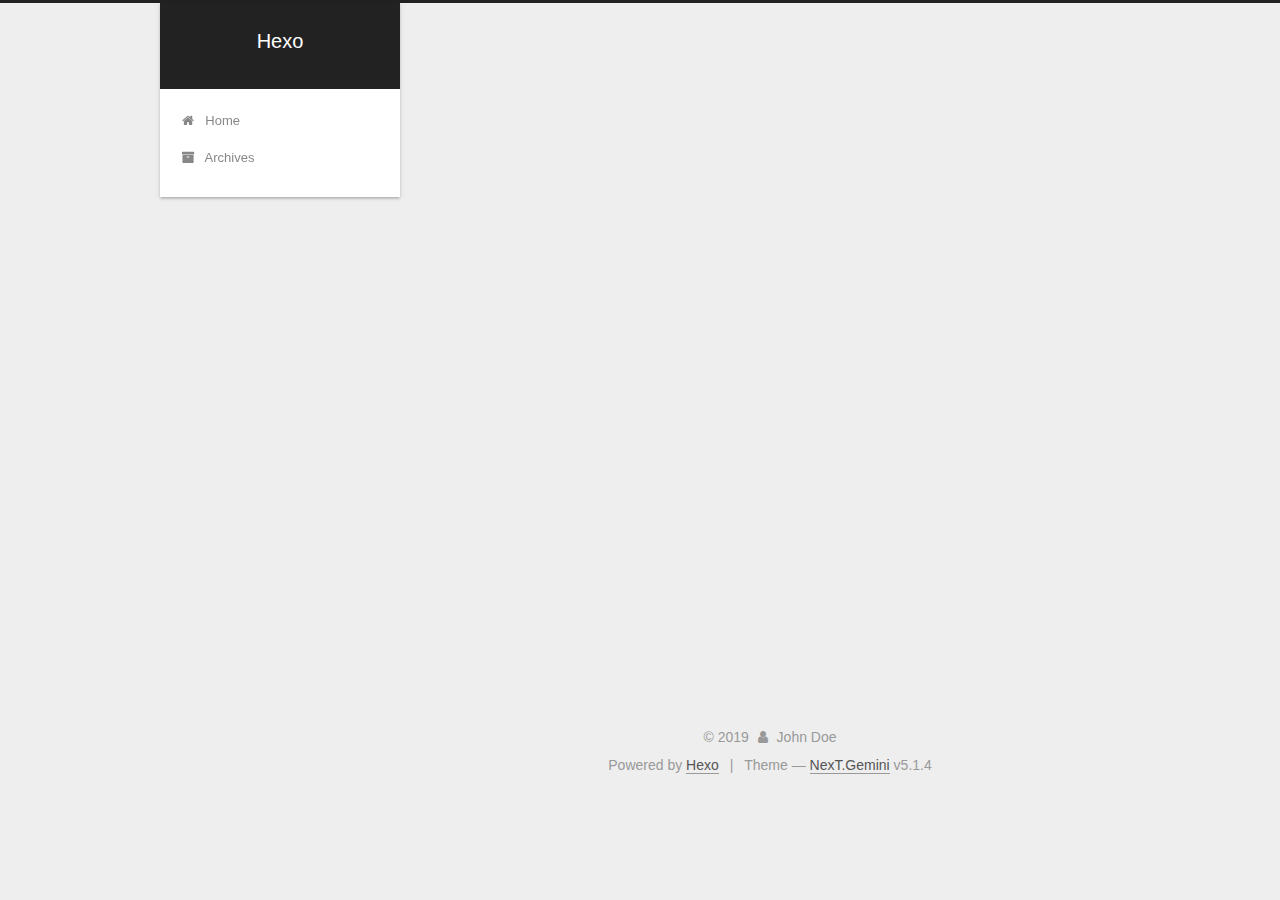
==== commit b7df4b6e: "Site updated: 2019-05-16 17:57:55" ====
--- a/archives/index.html
+++ b/archives/index.html
@@ -253,7 +253,7 @@
         
             <a class="post-title-link" href="/2019/05/16/hello-world/" itemprop="url">
               
-                <span itemprop="name">Hello World</span>
+                <span itemprop="name">Untitled</span>
               
             </a>
         
--- a/css/main.css
+++ b/css/main.css
@@ -1823,7 +1823,7 @@
   width: 4px;
   height: 4px;
   border-radius: 50%;
-  background: #baff1f;
+  background: #69a7ff;
 }
 .links-of-blogroll {
   font-size: 13px;
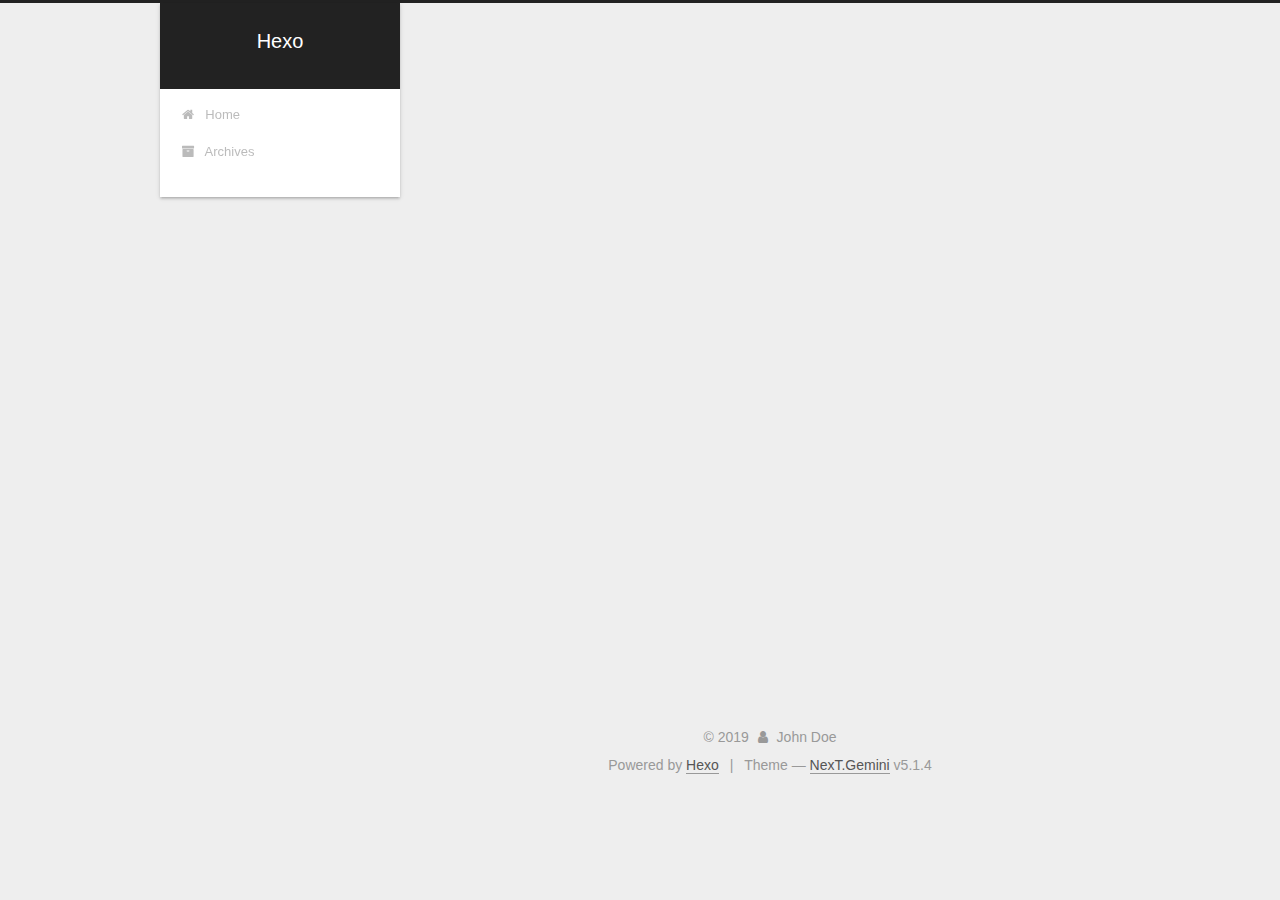
==== commit 8f270739: "Site updated: 2019-05-16 18:29:06" ====
--- a/archives/index.html
+++ b/archives/index.html
@@ -253,7 +253,7 @@
         
             <a class="post-title-link" href="/2019/05/16/hello-world/" itemprop="url">
               
-                <span itemprop="name">Untitled</span>
+                <span itemprop="name">自制编程语言</span>
               
             </a>
         
--- a/css/main.css
+++ b/css/main.css
@@ -1823,7 +1823,7 @@
   width: 4px;
   height: 4px;
   border-radius: 50%;
-  background: #69a7ff;
+  background: #c2ff77;
 }
 .links-of-blogroll {
   font-size: 13px;
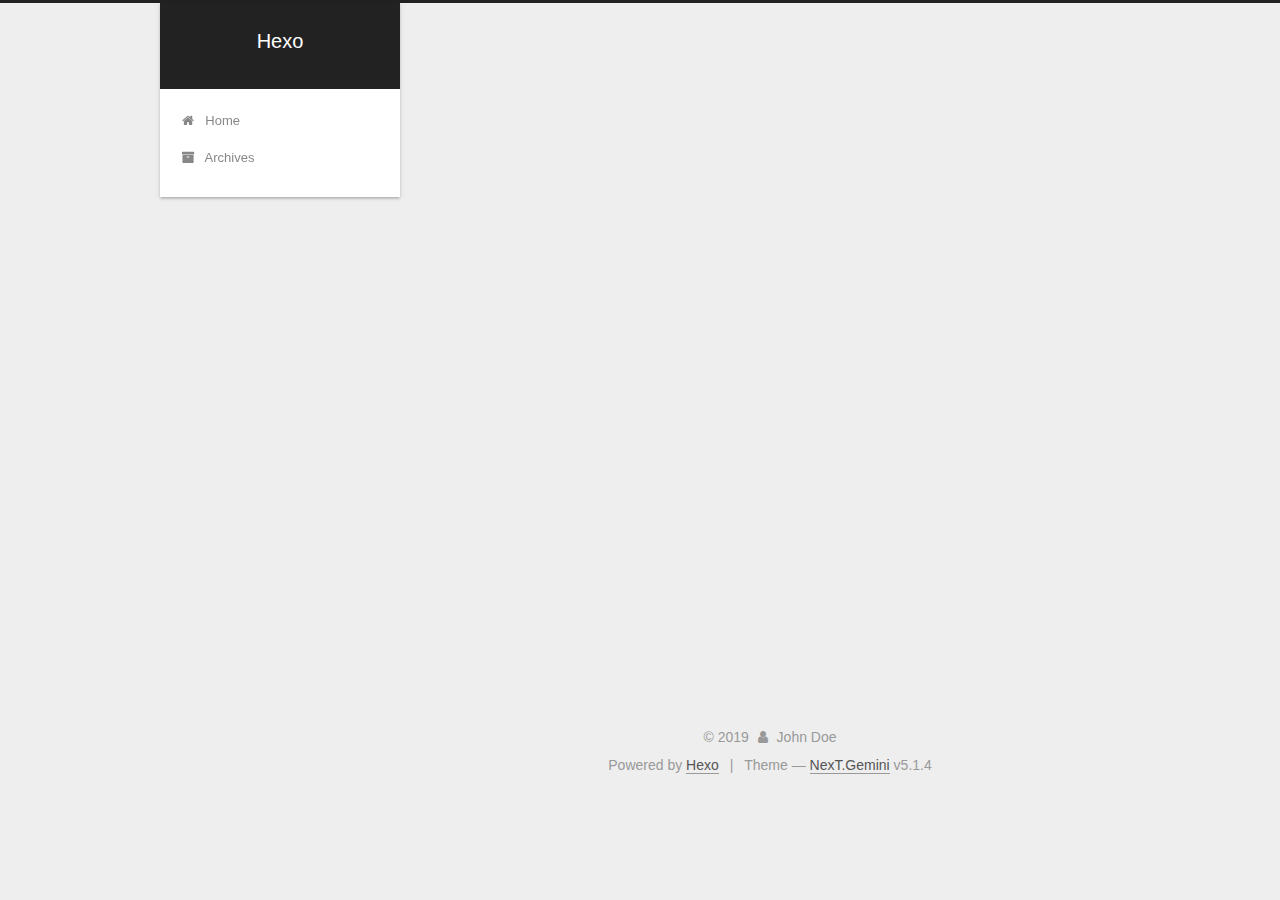
==== commit d1c4c49f: "Site updated: 2019-05-22 13:40:07" ====
--- a/archives/index.html
+++ b/archives/index.html
@@ -251,9 +251,9 @@
 
       <h2 class="post-title">
         
-            <a class="post-title-link" href="/2019/05/16/hello-world/" itemprop="url">
+            <a class="post-title-link" href="/2019/05/16/idea快捷键/" itemprop="url">
               
-                <span itemprop="name">自制编程语言</span>
+                <span itemprop="name">idea常用快捷键</span>
               
             </a>
         
--- a/css/main.css
+++ b/css/main.css
@@ -1823,7 +1823,7 @@
   width: 4px;
   height: 4px;
   border-radius: 50%;
-  background: #c2ff77;
+  background: #94ff0e;
 }
 .links-of-blogroll {
   font-size: 13px;
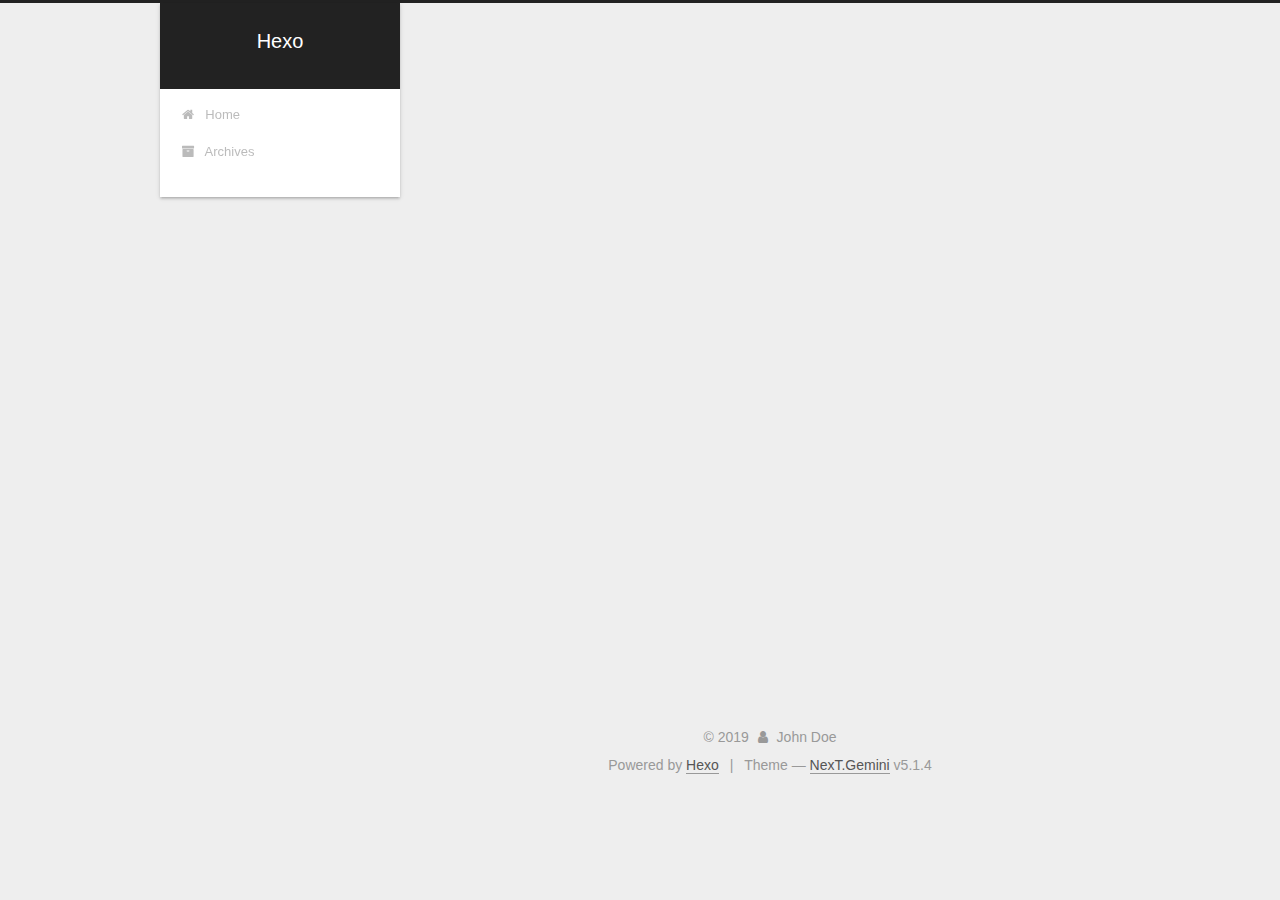
==== commit 1080c2cd: "Site updated: 2019-05-22 13:43:57" ====
--- a/archives/index.html
+++ b/archives/index.html
@@ -227,7 +227,7 @@
         
           
         
-        Um..! 1 post. Keep on posting.
+        Um..! 2 posts in total. Keep on posting.
       </span>
 
       
@@ -241,6 +241,41 @@
           <div class="collection-title">
             <h1 class="archive-year" id="archive-year-2019">2019</h1>
           </div>
+        
+        
+
+        
+
+  <article class="post post-type-normal" itemscope itemtype="http://schema.org/Article">
+    <header class="post-header">
+
+      <h2 class="post-title">
+        
+            <a class="post-title-link" href="/2019/05/22/hello-world/" itemprop="url">
+              
+                <span itemprop="name">idea常用快捷键</span>
+              
+            </a>
+        
+      </h2>
+
+      <div class="post-meta">
+        <time class="post-time" itemprop="dateCreated" datetime="2019-05-22T13:42:37+08:00" content="2019-05-22">
+          05-22
+        </time>
+      </div>
+
+    </header>
+  </article>
+
+
+
+      
+
+        
+        
+        
+
         
         
 
@@ -323,7 +358,7 @@
               
                 <a href="/archives/">
               
-                  <span class="site-state-item-count">1</span>
+                  <span class="site-state-item-count">2</span>
                   <span class="site-state-item-name">posts</span>
                 </a>
               </div>
--- a/css/main.css
+++ b/css/main.css
@@ -1823,7 +1823,7 @@
   width: 4px;
   height: 4px;
   border-radius: 50%;
-  background: #94ff0e;
+  background: #16bb33;
 }
 .links-of-blogroll {
   font-size: 13px;
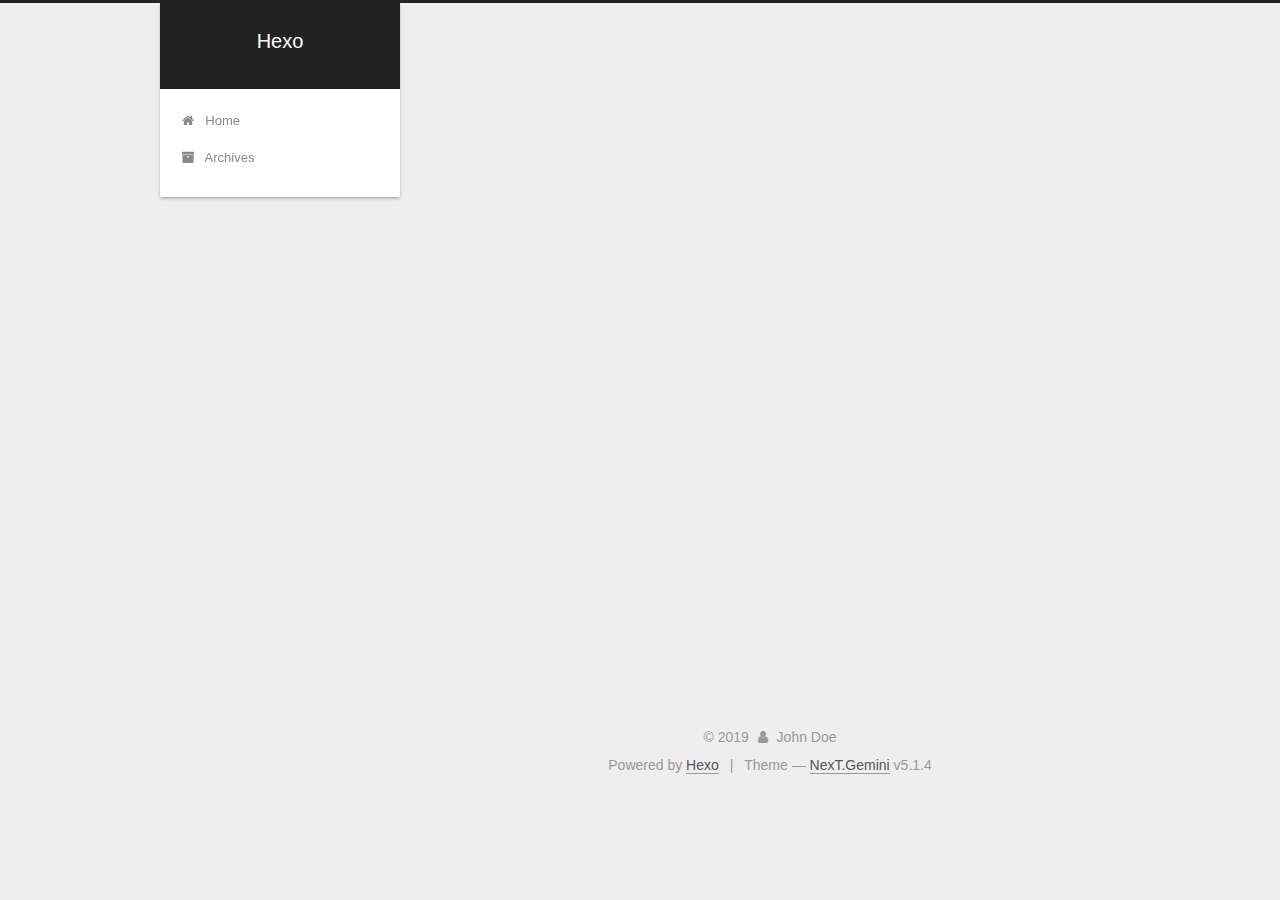
==== commit 19d25f15: "Site updated: 2019-05-22 13:47:57" ====
--- a/archives/index.html
+++ b/archives/index.html
@@ -227,7 +227,7 @@
         
           
         
-        Um..! 2 posts in total. Keep on posting.
+        Um..! 1 post. Keep on posting.
       </span>
 
       
@@ -241,41 +241,6 @@
           <div class="collection-title">
             <h1 class="archive-year" id="archive-year-2019">2019</h1>
           </div>
-        
-        
-
-        
-
-  <article class="post post-type-normal" itemscope itemtype="http://schema.org/Article">
-    <header class="post-header">
-
-      <h2 class="post-title">
-        
-            <a class="post-title-link" href="/2019/05/22/hello-world/" itemprop="url">
-              
-                <span itemprop="name">idea常用快捷键</span>
-              
-            </a>
-        
-      </h2>
-
-      <div class="post-meta">
-        <time class="post-time" itemprop="dateCreated" datetime="2019-05-22T13:42:37+08:00" content="2019-05-22">
-          05-22
-        </time>
-      </div>
-
-    </header>
-  </article>
-
-
-
-      
-
-        
-        
-        
-
         
         
 
@@ -358,7 +323,7 @@
               
                 <a href="/archives/">
               
-                  <span class="site-state-item-count">2</span>
+                  <span class="site-state-item-count">1</span>
                   <span class="site-state-item-name">posts</span>
                 </a>
               </div>
--- a/css/main.css
+++ b/css/main.css
@@ -1823,7 +1823,7 @@
   width: 4px;
   height: 4px;
   border-radius: 50%;
-  background: #16bb33;
+  background: #42a7d1;
 }
 .links-of-blogroll {
   font-size: 13px;
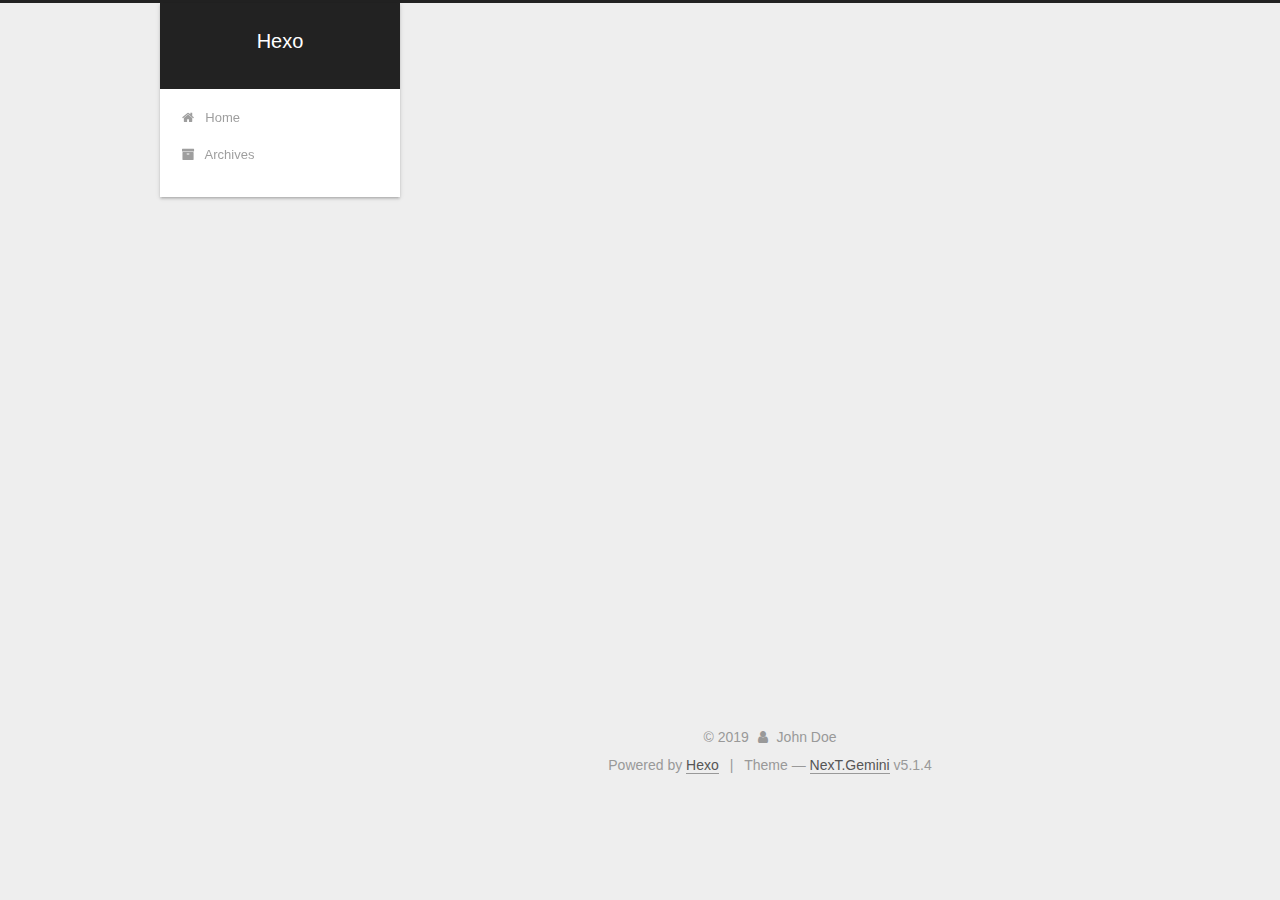
==== commit 752c16db: "Site updated: 2019-06-13 18:54:14" ====
--- a/archives/index.html
+++ b/archives/index.html
@@ -227,7 +227,7 @@
         
           
         
-        Um..! 1 post. Keep on posting.
+        Um..! 2 posts in total. Keep on posting.
       </span>
 
       
@@ -241,6 +241,41 @@
           <div class="collection-title">
             <h1 class="archive-year" id="archive-year-2019">2019</h1>
           </div>
+        
+        
+
+        
+
+  <article class="post post-type-normal" itemscope itemtype="http://schema.org/Article">
+    <header class="post-header">
+
+      <h2 class="post-title">
+        
+            <a class="post-title-link" href="/2019/06/13/二叉树前序中序遍历/" itemprop="url">
+              
+                <span itemprop="name">二叉树前序中序遍历</span>
+              
+            </a>
+        
+      </h2>
+
+      <div class="post-meta">
+        <time class="post-time" itemprop="dateCreated" datetime="2019-06-13T10:59:13+08:00" content="2019-06-13">
+          06-13
+        </time>
+      </div>
+
+    </header>
+  </article>
+
+
+
+      
+
+        
+        
+        
+
         
         
 
@@ -323,7 +358,7 @@
               
                 <a href="/archives/">
               
-                  <span class="site-state-item-count">1</span>
+                  <span class="site-state-item-count">2</span>
                   <span class="site-state-item-name">posts</span>
                 </a>
               </div>
--- a/css/main.css
+++ b/css/main.css
@@ -1823,7 +1823,7 @@
   width: 4px;
   height: 4px;
   border-radius: 50%;
-  background: #42a7d1;
+  background: #11ff9f;
 }
 .links-of-blogroll {
   font-size: 13px;
